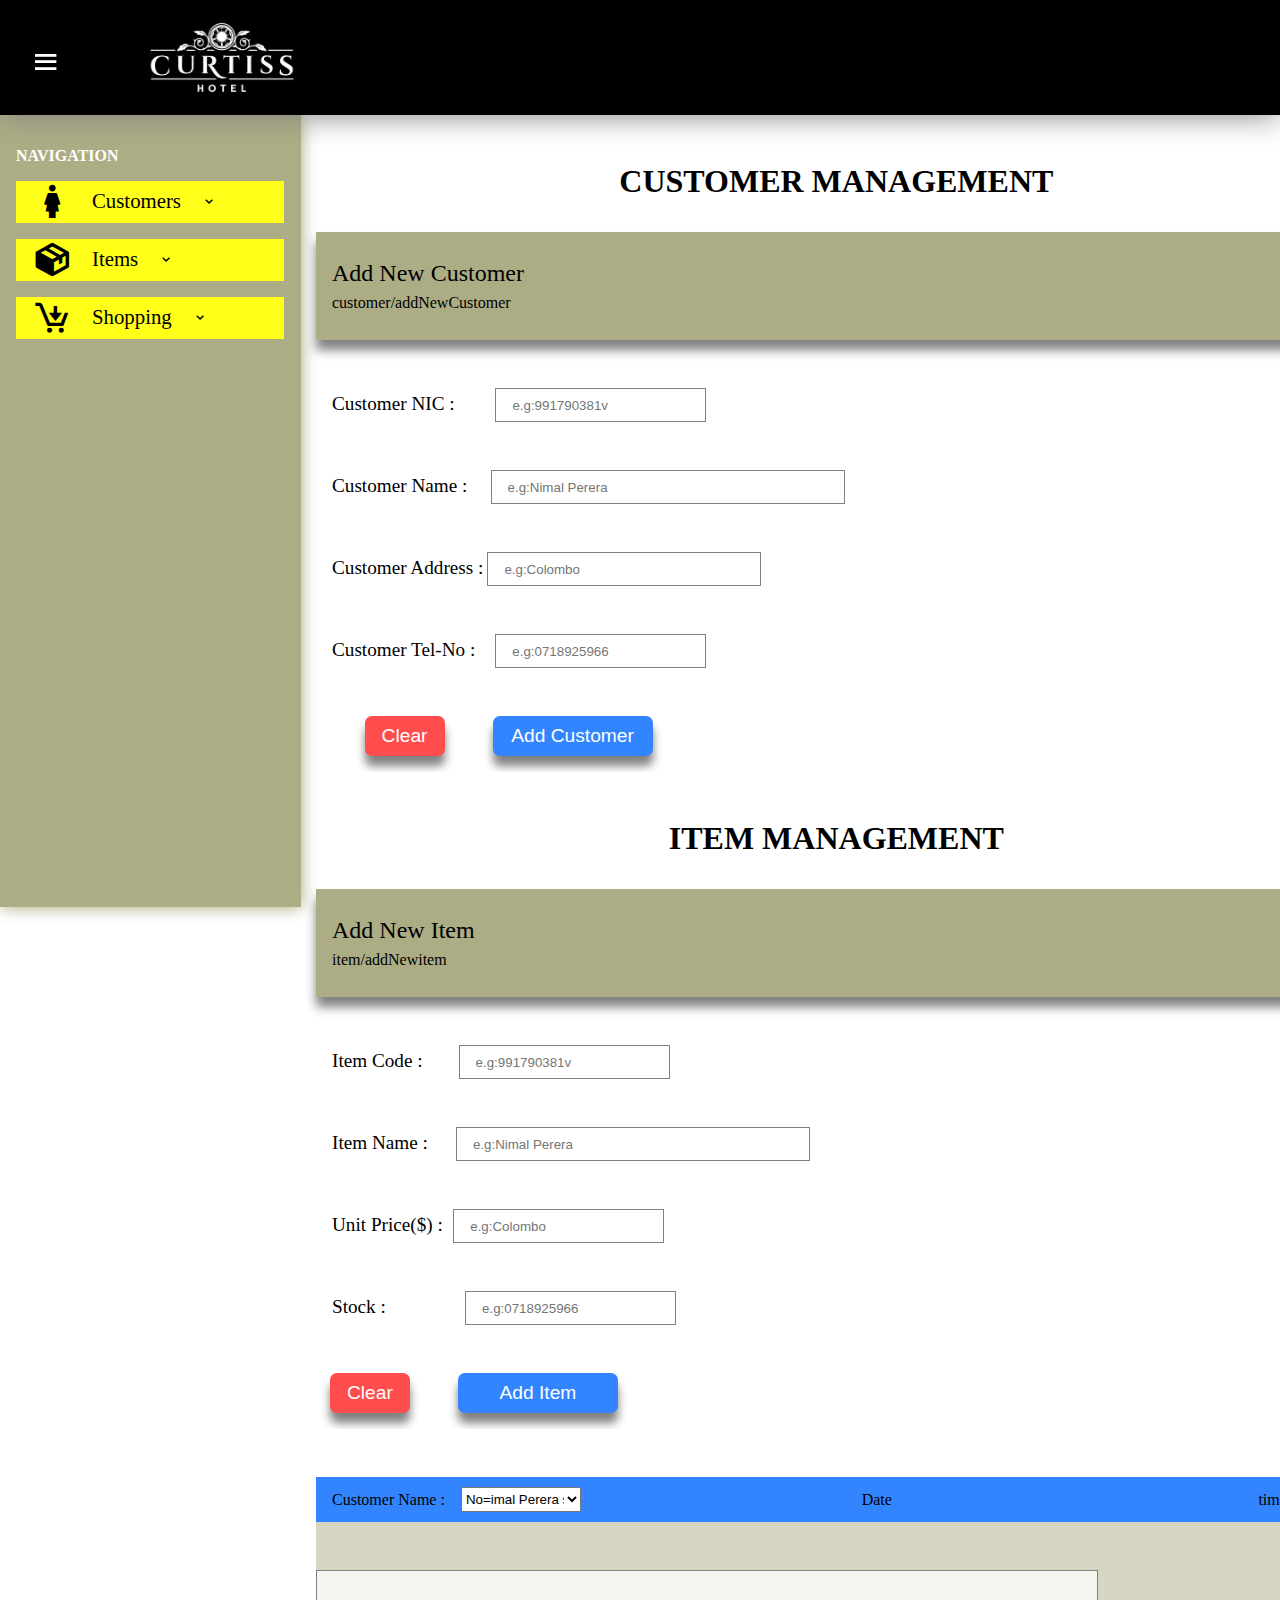
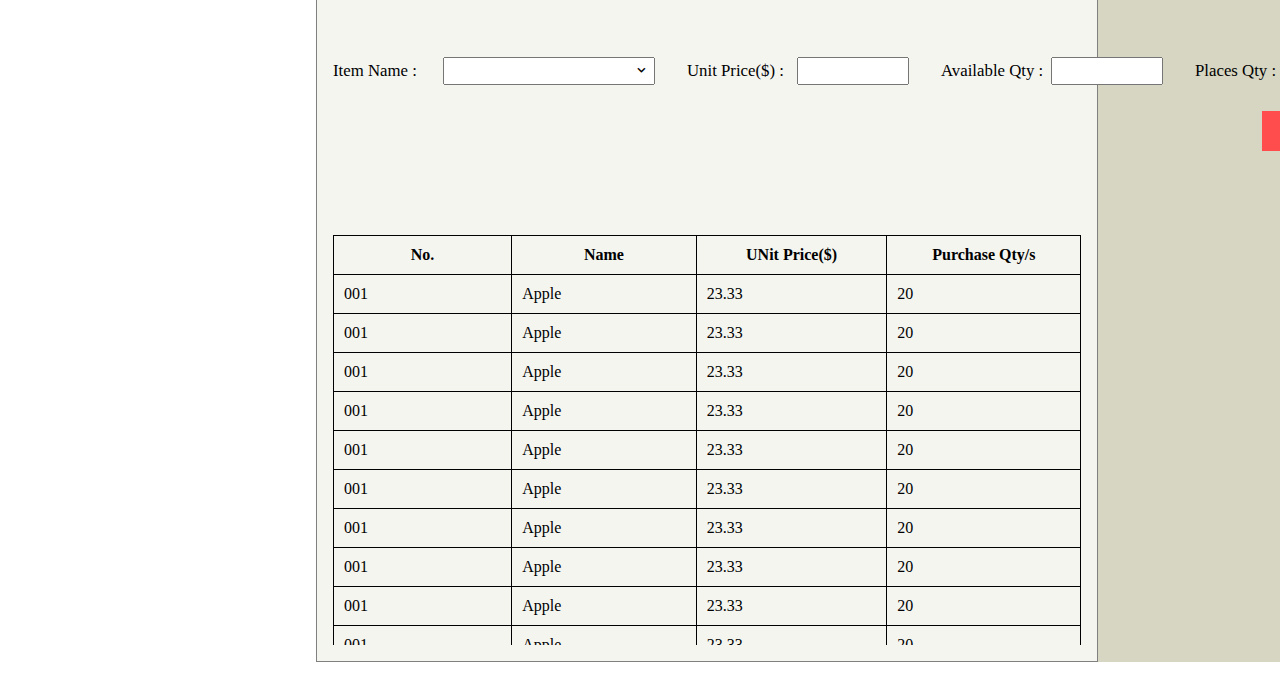
==== out/artifacts/POS_war_exploded/index.html @ 8fa8cfe1 "impl of item details load and selected fill text field" ====
<!DOCTYPE html>
<html lang="en">
<head>
    <meta charset="UTF-8">
    <meta http-equiv="X-UA-Compatible" content="IE=edge">
    <meta name="viewport" content="width=device-width, initial-scale=1.0">
    <title>Document</title>
    <link rel="stylesheet" href="./style.css">
    <link rel="stylesheet"
    href="https://cdn.jsdelivr.net/npm/boxicons@latest/css/boxicons.min.css">
</head>
<body>
    <!--HEADER START-->
    <header class="header">
        <div class="header__container">
            <div class="header_toggle">
                <i class='bx bx-menu' id="header-show"></i>
                <i class='bx bx-arrow-back' id="header-hide" ></i>
            </div>
            <img src="./assets/logo.png" alt="" class="header__img">

            <div class="header__search">
                <input class="header__input" placeholder="search" type="search">
                <i class='bx bx-search header__icon' ></i>
            </div>
         
        </div>
    </header>
    <!--HEADER END-->

    <!--NAV START-->
    <div class="nav" id="nav">
        <nav class="nav__container">
                <div class="nav__main-category">
                 <h3>Navigation</h3>
                 <div class="nav__sub-category">
                     <div class="nav__sub-category-cat">
                            <div class="nav_sub-category-cat-container">
                                <i class='bx bx-female nav__sb-icon'></i>
                                <span>Customers</span>
                                <i class='bx bx-chevron-down nav__sub-down-icon'id="nav_customer"></i>
                                <ul id="navCustomer">
                                    <li id="add-customer"><a>Add Customer</a></li>
                                    <li id="view-customer"><a>View/Action  Customers</a></li>
                                </ul>
                            </div>
                     </div>
                     <div class="nav__sub-category-cat">
                        <div class="nav_sub-category-cat-container">
                             <i class='bx bxs-package nav__sb-icon' ></i>
                             <span>Items</span>
                             <i class='bx bx-chevron-down nav__sub-down-icon' id="nav_item"></i>
                             <ul id="navItem">
                                <li id="add-item"><a>Add Item</a></li>
    
                                <li id="view-item"><a>View/Action Items</a></li>
                             </ul>
                        </div>
                     </div>
                     <div class="nav__sub-category-cat">
                        <div class="nav_sub-category-cat-container">
                            <i class='bx bx-cart-download nav__sb-icon' ></i>
                            <span>Shopping</span>
                            <i class='bx bx-chevron-down nav__sub-down-icon' id="nav_purchase"></i>
                            <ul id="navPurchase">
                                <li id="place-order"><a>Purchase Items</a></li>
                                <li ><a>View All Oreders</a></li>
                            </ul>
                        </div>
                     </div>
                 
                 </div>
                </div>
        </nav>
    </div>
    <!--NAV END-->

   
    
   <div class="home"></div>
   <!--CUSTOMER START-->
   <div class="customer">
       <div class="customer__container">
           <h2>Customer management</h2>
          
           <div class="customer__navigation-container">
               <h3 id="process-title">Add New Customer</h3>
               <span id="process-title-nav">customer/addNewCustomer</span>
           </div>
           <!--CUSTOMER ADD START-->
           <div class="cutomer__add">
              <form id="customerAddForm">
                  <div class="customer__add-form">
                    <label class="customer__add-form-label l1">Customer NIC :</label>
                    <input class="customer__add-form-input i1 " id="txtCustomerId" type="text" placeholder="e.g:991790381v" name="txtCustomerAddId">
                  </div>
                  <div class="customer__add-form">
                    <label class="customer__add-form-label l2">Customer Name :</label>
                    <input class="customer__add-form-input i2" id="txtCustomerName" type="text" placeholder="e.g:Nimal Perera" name="txtCustomerAddName">
                  </div>
                  <div class="customer__add-form">
                    <label  class="customer__add-form-label">Customer Address :</label>
                    <input class="customer__add-form-input i3"id="txtCustomerAddress" type="text" placeholder="e.g:Colombo" name="txtCustomerAddAddress">
                  </div>
                  <div class="customer__add-form">
                    <label  class="customer__add-form-label l4">Customer Tel-No :</label>
                    <input  class="customer__add-form-input"id="txtCustomerTel" type="text" placeholder="e.g:0718925966"name="txtCustomerAddTel">
                  </div>
                  <div class="customer__add-button">
                      <button type="reset">Clear</button>
                      <button type="button" id="addCustomerBtn">Add Customer</button>
                  </div>
              </form>
           </div>
           <!--CUSTOMER ADD END-->
           <!--CUSTOMER VIEW START-->
           <div class="customer_view">
               <table>
                   <thead>
                   <tr>
                       <th>No</th>
                       <th>NIC</th>
                       <th>Name</th>
                       <th>Address</th>
                       <th>Tel-No</th>
                       <th>Action</th>
                   </tr>
                   </thead>
                   <tbody id="customerTbl">

                   </tbody>
                                                                
               </table>
           </div>
           <!--CUSTOMER VIEW END-->
          
       </div>
   </div>
     <!--CUSTOMER UPDATE START-->
     <div class="customer__update-delete">
        <i class='bx bx-x' id="customer-update-delete-close"></i>
         <h3 id="customer-update-delete-title">Update Customer Details</h3>
        <form id="customerUpdateForm">
            <div class="customer__update-form">
              <label class="customer__update-form-label ">Customer NIC :</label>
              <input class="customer__update-form-input l1" id="txtCustomerUpdateId" type="text" placeholder="e.g:991790381v" name="txtCustomerId">
            </div>
            <div class="customer__update-form">
              <label class="customer__update-form-label ">Customer Name :</label>
              <input class="customer__update-form-input l2" id="txtCustomerUpdateName" type="text" placeholder="e.g:Nimal Perera"name="txtCustomerName">
            </div>
            <div class="customer__update-form">
              <label  class="customer__update-form-label">Customer Address :</label>
              <input class="customer__update-form-input "id="txtCustomerUpdateAddress" type="text" placeholder="e.g:Colombo"name="txtCustomerAddress">
            </div>
            <div class="customer__update-form">
              <label  class="customer__update-form-label l4">Customer Tel-No :</label>
              <input  class="customer__update-form-input l4"id="txtCustomerUpdateTel" type="text" placeholder="e.g:0718925966"name="txtCustomerTel">
            </div>
            <div class="customer__update-button">
                <button type="reset">Clear</button>
                <button type="button" id="customerUpdateConfirmBtn">Change</button>
            </div>
        </form>
    </div>
     <!--CUSTOMER UPDATE END-->
   <!--CUSTOMER END-->




    <!--ITEM START-->
    <div class="item">
        <div class="item__container">
            <h2>Item management</h2>

            <div class="item__navigation-container">
                <h3 id="process-title-item">Add New Item</h3>
                <span id="process-title-nav-item" >item/addNewitem</span>
            </div>
            <!--ITEM ADD START-->
            <div class="item__add">
                <form id="item-add">
                    <div class="item__add-form">
                        <label class="item__add-form-label l1-i">Item Code :</label>
                        <input class="item__add-form-input" id="txtItemId" type="text" placeholder="e.g:991790381v" name="txtItemAddId">
                    </div>
                    <div class="item__add-form">
                        <label class="item__add-form-label l2-i">Item Name :</label>
                        <input class="item__add-form-input i2" id="txtItemName" type="text" placeholder="e.g:Nimal Perera" name="txtItemAddName">
                    </div>
                    <div class="item__add-form">
                        <label  class="item__add-form-label l3-i">Unit Price($) :</label>
                        <input class="item__add-form-input "id="txtItemUnitPrice" type="text" placeholder="e.g:Colombo"name="txtItemAddUnitPrice">
                    </div>
                    <div class="item__add-form">
                        <label  class="item__add-form-label l4-i">Stock :</label>
                        <input  class="item__add-form-input "id="txtItemStock" type="text" placeholder="e.g:0718925966"name="txtItemAddStock">
                    </div>
                    <div class="item__add-button">
                        <button type="reset">Clear</button>
                        <button type="button" id="itemAddBtn">Add Item</button>
                    </div>
                </form>
            </div>
            <!--ITEM ADD END-->
            <!--ITEM VIEW START-->
            <div class="item_view">
                <table>
                    <thead>
                    <tr>
                        <th>No</th>
                        <th>Item Code</th>
                        <th>Item Name</th>
                        <th>Unit Price($)</th>
                        <th>Stock</th>
                        <th>Action</th>
                    </tr>
                    </thead>
                    <tbody id="itemTbl">

                    </tbody>

                </table>
            </div>
            <!--ITEM VIEW END-->
            </div>
    </div>
    <!--ITEM UPDATE START-->
    <div class="item__update-delete">
        <i class='bx bx-x' id="item-update-delete-close" ></i>
        <h3 id="item-update-delete-title">Update Item Details</h3>
        <form>
            <div class="item__update-form">
                <label class="item__update-form-label l1-i">Item Code :</label>
                <input class="item__update-form-input " id="txtItemUpdateId" type="text" placeholder="e.g:991790381v" name="txtItemUpdateId">
            </div>
            <div class="item__update-form">
                <label class="item__update-form-label l2-i ">Item Name :</label>
                <input class="item__update-form-input" id="txtItemUpdateName" type="text" placeholder="e.g:Nimal Perera" name="txtItemUpdateName">
            </div>
            <div class="item__update-form">
                <label  class="item__update-form-label ">Unit Price($) :</label>
                <input class="item__update-form-input "id="txtItemUpdateUnitPrice" type="text" placeholder="e.g:Colombo" name="txtItemUpdateUnitPrice">
            </div>
            <div class="item__update-form">
                <label  class="item__update-form-label l4-i">Stock :</label>
                <input  class="item__update-form-input "id="txtItemUpdateStock" type="text" placeholder="e.g:0718925966" name="txtItemUpdateStock">
            </div>
            <div class="item__update-button">
                <button type="reset">Clear</button>
                <button type="button" id="updateItemBtn">Change</button>
            </div>
        </form>
    </div>
    <!--ITEM UPDATE END-->
    <!--ITEM END-->

    <!--PLACE ORDER START-->
    <div class="place-order">
        <div class="place-order-container">
            <div class="place-order-main-menu">
                <div class="place-order-main-menu-customer">
                    <p>Customer Name :</p>
                    <select>
                        <option>No=imal Perera sfdsfdsfdsgsdg</option>
                        <option>2</option>
                        <option>3</option>
                    </select>
                </div>
                <div class="place-order-main-menu-date">
                    <p>Date</p>
                </div>
                <div class="place-order-main-menu-time">
                    <p>time</p>
                </div>
            </div>
            <div class="place-order-details-container">
                <div class="place-order-details-container-item">
                    <div class="place-order-items">
                        <lable>Item Name :</lable>
                        <div class="place-order-items-name">
                            <input type="text"id="placeItemName"/>
                            <i class='bx bx-chevron-down'id="placeOrderCustomer"></i>
                            <ul id="item-list">


                            </ul>
                        </div>

                    </div>
                    <div class="place-order-items">
                        <lable>Unit Price($) :</lable>
                        <input type="text" id="placeItemUnitPrice"/>
                    </div>
                    <div class="place-order-items">
                        <lable>Available Qty :</lable>
                        <input type="text"id="placeItemStock"/>
                    </div>
                    <div class="place-order-items">
                        <lable>Places Qty :</lable>
                        <input type="number" />
                    </div>
                    <div class="place-order-items-btn">
                        <button type="clear">Reset</button>
                        <button type="button">Add</button>
                    </div>

                </div>

                <div class="place-order-details-container-table">
                    <table>
                        <thead>
                        <tr>
                            <th>No.</th>
                            <th>Name</th>
                            <th>UNit Price($)</th>
                            <th>Purchase Qty/s</th>
                        </tr>
                        </thead>
                        <tbody>
                        <tr>
                            <td>001</td>
                            <td>Apple</td>
                            <td>23.33</td>
                            <td>20</td>
                        </tr>
                        <tr>
                            <td>001</td>
                            <td>Apple</td>
                            <td>23.33</td>
                            <td>20</td>
                        </tr>
                        <tr>
                            <td>001</td>
                            <td>Apple</td>
                            <td>23.33</td>
                            <td>20</td>
                        </tr>
                        <tr>
                            <td>001</td>
                            <td>Apple</td>
                            <td>23.33</td>
                            <td>20</td>
                        </tr>
                        <tr>
                            <td>001</td>
                            <td>Apple</td>
                            <td>23.33</td>
                            <td>20</td>
                        </tr>

                        <tr>
                            <td>001</td>
                            <td>Apple</td>
                            <td>23.33</td>
                            <td>20</td>
                        </tr>

                        <tr>
                            <td>001</td>
                            <td>Apple</td>
                            <td>23.33</td>
                            <td>20</td>
                        </tr>

                        <tr>
                            <td>001</td>
                            <td>Apple</td>
                            <td>23.33</td>
                            <td>20</td>
                        </tr>

                        <tr>
                            <td>001</td>
                            <td>Apple</td>
                            <td>23.33</td>
                            <td>20</td>
                        </tr>
                        <tr>
                            <td>001</td>
                            <td>Apple</td>
                            <td>23.33</td>
                            <td>20</td>
                        </tr>

                        <tr>
                            <td>001</td>
                            <td>Apple</td>
                            <td>23.33</td>
                            <td>20</td>
                        </tr> <tr>
                            <td>001</td>
                            <td>Apple</td>
                            <td>23.33</td>
                            <td>20</td>
                        </tr> <tr>
                            <td>001</td>
                            <td>Apple</td>
                            <td>23.33</td>
                            <td>20</td>
                        </tr> <tr>
                            <td>001</td>
                            <td>Apple</td>
                            <td>23.33</td>
                            <td>20</td>
                        </tr>
                        </tbody>
                    </table>
                </div>
            </div>
            <div class="place-order-details-menu">
                <h3 id="place-order-details-menu-title">Order Summary</h3>
                <div class="place-order-details-menu-summary">
                    <div class="place-order-details-menu-summary-item">
                        <h3>Invoice No :</h3>
                        <lable>001</lable>
                    </div>
                    <div class="place-order-details-menu-summary-item">
                        <h3>No of Items:</h3>
                        <lable>001</lable>
                    </div>
                    <div class="place-order-details-menu-summary-item">
                        <h3>Total Balance($):</h3>
                        <lable>0013.99</lable>
                    </div>
                    <div class="place-order-details-menu-summary-item">
                        <h3>Disscount(%):</h3>
                        <input type="text"/>
                    </div>
                    <div class="place-order-details-menu-summary-item">
                        <h3>Sub Total($):</h3>
                        <lable>0013.33</lable>
                    </div>
                    <div class="place-order-details-menu-summary-item">
                        <h3>Pay In($):</h3>
                        <input type="text"/>
                    </div>
                    <div class="place-order-details-menu-summary-item">
                        <h3>Pay Balance($):</h3>
                        <lable>0013.33</lable>
                    </div>
                    <div class="place-order-btn">
                        <button type="button" id="place-order-btn-cancel">Cancel</button>
                        <button type="button"id="place-order-btn-ok">Place Order</button>
                    </div>
                </div>
            </div>
        </div>
    </div>
    <!--PLACE ORDER END-->
   <script src="https://code.jquery.com/jquery-3.6.0.js" integrity="sha256-H+K7U5CnXl1h5ywQfKtSj8PCmoN9aaq30gDh27Xc0jk=" crossorigin="anonymous"></script>
   <script src="./script/script.js"></script>
    <script src="script/customerAJAX.js"></script>
    <script src="script/itemAJAX.js"></script>
    <script src="./model/customer.js"></script>
    <script src="./model/item.js"></script>
    <script src="./script/customerFunction.js"></script>
    <script src="./script/itemFunction.js"></script>
    <script src="script/orderFunction.js"></script>
    <script src="script/placeAJAX.js"></script>
</body>
</html>
---- out/artifacts/POS_war_exploded/style.css ----
* {
  padding: 0;
  margin: 0;
}

:root {
  --color-primary:#FFFFFF;
  --color-secondry:#000000;
  --color-grey-1:#808080 ;
  --color-grey-2: #d6d6c2;
  --color-grey-3:#f5f5f0;
  --color-grey-4:#adad85;
  --color-grey-5:#d3d3d3;
  --color-yellow:#ffff1a;
  --color-blue: #3385ff;
  --color-red: #ff4d4d;
/*  --color-blue-1:#3385ff;*/
}

.header {
  background-color: var(--color-secondry);
  position: fixed;
  left: 0;
  top: 0;
  width: 100%;
  height: auto;
  -webkit-box-shadow: 0px 0px 30px var(--color-grey-1);
  box-shadow: 0px 0px 30px var(--color-grey-1);
  z-index: 100;
}

.header .header__container {
  width: 100%;
  height: inherit;
  margin: 1rem 1.5rem;
  display: -webkit-box;
  display: -ms-flexbox;
  display: flex;
}

.header .header__container .header_toggle {
  position: relative;
  height: 30px;
  width: 30px;
  padding: .40rem .40rem;
  font-size: 2rem;
  color: var(--color-primary);
  -webkit-box-pack: center;
  -ms-flex-pack: center;
  justify-content: center;
  -webkit-box-align: center;
  -ms-flex-align: center;
  align-items: center;
  cursor: pointer;
  margin-top: 1.5rem;
  margin-right: 5rem;
}

.header .header__container .header_toggle #header-hide {
  position: absolute;
  top: 6px;
  display: none;
}

.header .header__container .header__img {
  position: relative;
  width: 150px;
  height: auto;
  cursor: pointer;
}

.header .header__container .header__search {
  position: relative;
  display: -webkit-box;
  display: -ms-flexbox;
  display: flex;
  top: 23px;
  left: 80rem;
  width: 200px;
  height: 41px;
  -webkit-box-pack: center;
  -ms-flex-pack: center;
  justify-content: center;
  -webkit-box-align: center;
  -ms-flex-align: center;
  align-items: center;
  padding: 0 1rem;
  border-radius: 30px;
  background-color: var(--color-grey-3);
  font-size: 1.2rem;
  color: var(--color-secondry);
}

.header .header__container .header__search input {
  position: relative;
  height: 30px;
  width: 100%;
  outline: none;
  border: none;
  background-color: var(--color-grey-3);
  margin: 0 .5rem;
  font-weight: 600;
  font-size: 1rem;
}

.header .header__container .header__search i {
  cursor: pointer;
}

.nav {
  position: absolute;
  top: 115px;
  left: 0;
  width: 300px;
  height: 88vh;
  background-color: var(--color-grey-4);
  -webkit-box-shadow: 1px 1px 15px var(--color-grey-4);
  box-shadow: 1px 1px 15px var(--color-grey-4);
  border-right: 1px solid var(--color-grey-4);
}

.nav .nav__container {
  margin: 2rem 1rem;
  position: relative;
}

.nav .nav__container .nav__main-category {
  position: relative;
  display: -webkit-box;
  display: -ms-flexbox;
  display: flex;
  -webkit-box-orient: vertical;
  -webkit-box-direction: normal;
  -ms-flex-direction: column;
  flex-direction: column;
  width: 100%;
}

.nav .nav__container .nav__main-category h3 {
  font-size: 1rem;
  text-transform: uppercase;
  color: var(--color-primary);
}

.nav .nav__container .nav__main-category .nav__sub-category {
  width: 100%;
  position: relative;
  margin-top: 1rem;
}

.nav .nav__container .nav__main-category .nav__sub-category .nav__sub-category-cat {
  position: relative;
  margin-bottom: 1rem;
  background-color: var(--color-yellow);
  display: -webkit-box;
  display: -ms-flexbox;
  display: flex;
  cursor: pointer;
  -webkit-transform: scale(1);
  transform: scale(1);
}

.nav .nav__container .nav__main-category .nav__sub-category .nav__sub-category-cat:hover {
  -webkit-transform: scale(1.05);
  transform: scale(1.05);
}

.nav .nav__container .nav__main-category .nav__sub-category .nav__sub-category-cat .nav_sub-category-cat-container {
  width: 100%;
  position: relative;
}

.nav .nav__container .nav__main-category .nav__sub-category .nav__sub-category-cat .nav_sub-category-cat-container .nav__sb-icon {
  color: var(--color-secondry);
  font-size: 2.5rem;
  margin-right: 1rem;
  margin-left: 1rem;
  top: 1px;
  position: relative;
}

.nav .nav__container .nav__main-category .nav__sub-category .nav__sub-category-cat .nav_sub-category-cat-container span {
  font-size: 1.3rem;
  font-weight: 300;
  margin-right: 1rem;
  top: -10px;
  position: relative;
}

.nav .nav__container .nav__main-category .nav__sub-category .nav__sub-category-cat .nav_sub-category-cat-container .nav__sub-down-icon {
  top: -10px;
  position: relative;
  -webkit-transform: scale(1);
  transform: scale(1);
}

.nav .nav__container .nav__main-category .nav__sub-category .nav__sub-category-cat .nav_sub-category-cat-container .nav__sub-down-icon:hover {
  -webkit-transform: scale(2);
  transform: scale(2);
}

.nav .nav__container .nav__main-category .nav__sub-category .nav__sub-category-cat .nav_sub-category-cat-container ul {
  position: relative;
  padding-top: 1rem;
  padding-left: 5rem;
  display: none;
  background-color: var(--color-grey-3);
}

.nav .nav__container .nav__main-category .nav__sub-category .nav__sub-category-cat .nav_sub-category-cat-container ul li {
  padding: .5rem 0;
  list-style: none;
}

.nav .nav__container .nav__main-category .nav__sub-category .nav__sub-category-cat .nav_sub-category-cat-container ul li a {
  font-size: 1rem;
  cursor: pointer;
}

.customer,.item {
  position: relative;
  top: 115px;
  left: 300px;
  width: 83.8vw;
  display: -webkit-box;
  display: -ms-flexbox;
  display: flex;
  height: auto;
  overflow: hidden;

}

.customer .customer__container, .customer .item__container, .item .customer__container, .item .item__container {
  position: relative;
  width: inherit;
  margin: 1rem 1rem;
  margin-top: 3rem;
  display: -webkit-box;
  display: -ms-flexbox;
  display: flex;
  -webkit-box-orient: vertical;
  -webkit-box-direction: normal;
  -ms-flex-direction: column;
  flex-direction: column;
  -webkit-box-align: center;
  -ms-flex-align: center;

  align-items: center;

}

.customer .customer__container h2 , .customer .item__container h2, .item .customer__container h2, .item .item__container h2 {
  font-size: 2rem;
  font-weight: 600;
  text-transform: uppercase;
  margin-bottom: 2rem;
}

.customer .customer__container .customer__navigation-container, .customer .customer__container .item__navigation-container, .customer .item__container .customer__navigation-container, .customer .item__container .item__navigation-container, .item .customer__container .customer__navigation-container, .item .customer__container .item__navigation-container, .item .item__container .customer__navigation-container, .item .item__container .item__navigation-container {
  position: relative;
  background-color: var(--color-grey-4);
  width: 100%;
  height: 12vh;
  display: -webkit-box;
  display: -ms-flexbox;
  display: flex;
  -webkit-box-pack: center;
  -ms-flex-pack: center;
  justify-content: center;
  -webkit-box-orient: vertical;
  -webkit-box-direction: normal;
  -ms-flex-direction: column;
  flex-direction: column;
  -webkit-box-shadow: 0px 10px 10px var(--color-grey-1);
  box-shadow: 0px 10px 10px var(--color-grey-1);
  overflow-x: hidden;
}

.customer .customer__container .customer__navigation-container h3, .customer .customer__container .item__navigation-container h3, .customer .item__container .customer__navigation-container h3, .customer .item__container .item__navigation-container h3, .item .customer__container .customer__navigation-container h3, .item .customer__container .item__navigation-container h3, .item .item__container .customer__navigation-container h3, .item .item__container .item__navigation-container h3 {
  margin-left: 1rem;
  margin-bottom: .4rem;
  font-size: 1.5rem;
  font-weight: 500;
}

.customer .customer__container .customer__navigation-container span, .item .item__container .item__navigation-container span {
  margin-left: 1rem;
}

.customer .customer__container .cutomer__add, .customer .customer__container .item__add, .customer .item__container .cutomer__add, .customer .item__container .item__add, .item .customer__container .cutomer__add, .item .customer__container .item__add, .item .item__container .cutomer__add, .item .item__container .item__add  {
  position: relative;
  width: 100%;
  display: -webkit-box;
  display: -ms-flexbox;
  display: flex;
  margin-top: 2rem;
}

.customer .customer__container .cutomer__add form , .customer .customer__container .item__add form, .customer .item__container .cutomer__add form, .customer .item__container .item__add form, .item .customer__container .cutomer__add form, .item .customer__container .item__add form, .item .item__container .cutomer__add form, .item .item__container .item__add form {
  position: relative;
}

.customer .customer__container .cutomer__add form .customer__add-form, .customer .customer__container .cutomer__add form .item__add-form, .customer .customer__container .item__add form .customer__add-form, .customer .customer__container .item__add form .item__add-form, .customer .item__container .cutomer__add form .customer__add-form, .customer .item__container .cutomer__add form .item__add-form, .customer .item__container .item__add form .customer__add-form, .customer .item__container .item__add form .item__add-form, .item .customer__container .cutomer__add form .customer__add-form, .item .customer__container .cutomer__add form .item__add-form, .item .customer__container .item__add form .customer__add-form, .item .customer__container .item__add form .item__add-form, .item .item__container .cutomer__add form .customer__add-form, .item .item__container .cutomer__add form .item__add-form, .item .item__container .item__add form .customer__add-form, .item .item__container .item__add form .item__add-form {
  position: relative;
  margin: 1rem 1rem;
  margin-bottom: 3rem;
}

.customer .customer__container .cutomer__add form .customer__add-form .customer__add-form-label, .customer .customer__container .cutomer__add form .customer__add-form .item__add-form-label, .customer .customer__container .cutomer__add form .item__add-form .customer__add-form-label, .customer .customer__container .cutomer__add form .item__add-form .item__add-form-label, .customer .customer__container .item__add form .customer__add-form .customer__add-form-label, .customer .customer__container .item__add form .customer__add-form .item__add-form-label, .customer .customer__container .item__add form .item__add-form .customer__add-form-label, .customer .customer__container .item__add form .item__add-form .item__add-form-label, .customer .item__container .cutomer__add form .customer__add-form .customer__add-form-label, .customer .item__container .cutomer__add form .customer__add-form .item__add-form-label, .customer .item__container .cutomer__add form .item__add-form .customer__add-form-label, .customer .item__container .cutomer__add form .item__add-form .item__add-form-label, .customer .item__container .item__add form .customer__add-form .customer__add-form-label, .customer .item__container .item__add form .customer__add-form .item__add-form-label, .customer .item__container .item__add form .item__add-form .customer__add-form-label, .customer .item__container .item__add form .item__add-form .item__add-form-label, .item .customer__container .cutomer__add form .customer__add-form .customer__add-form-label, .item .customer__container .cutomer__add form .customer__add-form .item__add-form-label, .item .customer__container .cutomer__add form .item__add-form .customer__add-form-label, .item .customer__container .cutomer__add form .item__add-form .item__add-form-label, .item .customer__container .item__add form .customer__add-form .customer__add-form-label, .item .customer__container .item__add form .customer__add-form .item__add-form-label, .item .customer__container .item__add form .item__add-form .customer__add-form-label, .item .customer__container .item__add form .item__add-form .item__add-form-label, .item .item__container .cutomer__add form .customer__add-form .customer__add-form-label, .item .item__container .cutomer__add form .customer__add-form .item__add-form-label, .item .item__container .cutomer__add form .item__add-form .customer__add-form-label, .item .item__container .cutomer__add form .item__add-form .item__add-form-label, .item .item__container .item__add form .customer__add-form .customer__add-form-label, .item .item__container .item__add form .customer__add-form .item__add-form-label, .item .item__container .item__add form .item__add-form .customer__add-form-label, .item .item__container .item__add form .item__add-form .item__add-form-label {
  font-size: 1.2rem;
}

.customer .customer__container .cutomer__add form .customer__add-form .customer__add-form-input, .customer .customer__container .cutomer__add form .customer__add-form .item__add-form-input, .customer .customer__container .cutomer__add form .item__add-form .customer__add-form-input, .customer .customer__container .cutomer__add form .item__add-form .item__add-form-input, .customer .customer__container .item__add form .customer__add-form .customer__add-form-input, .customer .customer__container .item__add form .customer__add-form .item__add-form-input, .customer .customer__container .item__add form .item__add-form .customer__add-form-input, .customer .customer__container .item__add form .item__add-form .item__add-form-input, .customer .item__container .cutomer__add form .customer__add-form .customer__add-form-input, .customer .item__container .cutomer__add form .customer__add-form .item__add-form-input, .customer .item__container .cutomer__add form .item__add-form .customer__add-form-input, .customer .item__container .cutomer__add form .item__add-form .item__add-form-input, .customer .item__container .item__add form .customer__add-form .customer__add-form-input, .customer .item__container .item__add form .customer__add-form .item__add-form-input, .customer .item__container .item__add form .item__add-form .customer__add-form-input, .customer .item__container .item__add form .item__add-form .item__add-form-input, .item .customer__container .cutomer__add form .customer__add-form .customer__add-form-input, .item .customer__container .cutomer__add form .customer__add-form .item__add-form-input, .item .customer__container .cutomer__add form .item__add-form .customer__add-form-input, .item .customer__container .cutomer__add form .item__add-form .item__add-form-input, .item .customer__container .item__add form .customer__add-form .customer__add-form-input, .item .customer__container .item__add form .customer__add-form .item__add-form-input, .item .customer__container .item__add form .item__add-form .customer__add-form-input, .item .customer__container .item__add form .item__add-form .item__add-form-input, .item .item__container .cutomer__add form .customer__add-form .customer__add-form-input, .item .item__container .cutomer__add form .customer__add-form .item__add-form-input, .item .item__container .cutomer__add form .item__add-form .customer__add-form-input, .item .item__container .cutomer__add form .item__add-form .item__add-form-input, .item .item__container .item__add form .customer__add-form .customer__add-form-input, .item .item__container .item__add form .customer__add-form .item__add-form-input, .item .item__container .item__add form .item__add-form .customer__add-form-input, .item .item__container .item__add form .item__add-form .item__add-form-input {
  outline: none;
  border: 1.5px solid var(--color-grey-1);
  padding-left: 1rem;
  padding-right: 1rem;
  height: 2rem;
}

.customer .customer__container .cutomer__add form .customer__add-form .l1, .customer .customer__container .cutomer__add form .item__add-form .l1, .customer .customer__container .item__add form .customer__add-form .l1, .customer .customer__container .item__add form .item__add-form .l1, .customer .item__container .cutomer__add form .customer__add-form .l1, .customer .item__container .cutomer__add form .item__add-form .l1, .customer .item__container .item__add form .customer__add-form .l1, .customer .item__container .item__add form .item__add-form .l1, .item .customer__container .cutomer__add form .customer__add-form .l1, .item .customer__container .cutomer__add form .item__add-form .l1, .item .customer__container .item__add form .customer__add-form .l1, .item .customer__container .item__add form .item__add-form .l1, .item .item__container .cutomer__add form .customer__add-form .l1, .item .item__container .cutomer__add form .item__add-form .l1, .item .item__container .item__add form .customer__add-form .l1, .item .item__container .item__add form .item__add-form .l1 {
  margin-right: 2.3rem;
}

.customer .customer__container .cutomer__add form .customer__add-form .l2, .item .item__container .cutomer__add form .item__add-form .l2, .item .item__container .item__add form .customer__add-form .l2, .item .item__container .item__add form .item__add-form .l2  {
  margin-right: 1.2rem;
}

.customer .customer__container .cutomer__add form .customer__add-form .l4, .customer .customer__container .cutomer__add form .item__add-form .l4, .customer .customer__container .item__add form .customer__add-form .l4, .customer .customer__container .item__add form .item__add-form .l4, .customer .item__container .cutomer__add form .customer__add-form .l4, .customer .item__container .cutomer__add form .item__add-form .l4, .customer .item__container .item__add form .customer__add-form .l4, .customer .item__container .item__add form .item__add-form .l4, .item .customer__container .cutomer__add form .customer__add-form .l4, .item .customer__container .cutomer__add form .item__add-form .l4, .item .customer__container .item__add form .customer__add-form .l4, .item .customer__container .item__add form .item__add-form .l4, .item .item__container .cutomer__add form .customer__add-form .l4, .item .item__container .cutomer__add form .item__add-form .l4, .item .item__container .item__add form .customer__add-form .l4, .item .item__container .item__add form .item__add-form .l4 {
  margin-right: 1rem;
}

.customer .customer__container .cutomer__add form .customer__add-form .i2, .customer .customer__container .cutomer__add form .item__add-form .i2, .customer .customer__container .item__add form .customer__add-form .i2, .customer .customer__container .item__add form .item__add-form .i2, .customer .item__container .cutomer__add form .customer__add-form .i2, .customer .item__container .cutomer__add form .item__add-form .i2, .customer .item__container .item__add form .customer__add-form .i2, .customer .item__container .item__add form .item__add-form .i2, .item .customer__container .cutomer__add form .customer__add-form .i2, .item .customer__container .cutomer__add form .item__add-form .i2, .item .customer__container .item__add form .customer__add-form .i2, .item .customer__container .item__add form .item__add-form .i2, .item .item__container .cutomer__add form .customer__add-form .i2, .item .item__container .cutomer__add form .item__add-form .i2, .item .item__container .item__add form .customer__add-form .i2, .item .item__container .item__add form .item__add-form .i2  {
  width: 20rem;
}

.customer .customer__container .cutomer__add form .customer__add-form .i3, .customer .customer__container .cutomer__add form .item__add-form .i3, .customer .customer__container .item__add form .customer__add-form .i3, .customer .customer__container .item__add form .item__add-form .i3, .customer .item__container .cutomer__add form .customer__add-form .i3, .customer .item__container .cutomer__add form .item__add-form .i3, .customer .item__container .item__add form .customer__add-form .i3, .customer .item__container .item__add form .item__add-form .i3, .item .customer__container .cutomer__add form .customer__add-form .i3, .item .customer__container .cutomer__add form .item__add-form .i3, .item .customer__container .item__add form .customer__add-form .i3, .item .customer__container .item__add form .item__add-form .i3, .item .item__container .cutomer__add form .customer__add-form .i3, .item .item__container .cutomer__add form .item__add-form .i3, .item .item__container .item__add form .customer__add-form .i3, .item .item__container .item__add form .item__add-form .i3  {
  width: 15rem;
}
.customer .customer__container .cutomer__add form .customer__add-form .l1-i, .customer .customer__container .cutomer__add form .item__add-form .l1-i, .customer .customer__container .item__add form .customer__add-form .l1-i, .customer .customer__container .item__add form .item__add-form .l1-i, .customer .item__container .cutomer__add form .customer__add-form .l1-i, .customer .item__container .cutomer__add form .item__add-form .l1-i, .customer .item__container .item__add form .customer__add-form .l1-i, .customer .item__container .item__add form .item__add-form .l1-i, .item .customer__container .cutomer__add form .customer__add-form .l1-i, .item .customer__container .cutomer__add form .item__add-form .l1-i, .item .customer__container .item__add form .customer__add-form .l1-i, .item .customer__container .item__add form .item__add-form .l1-i, .item .item__container .cutomer__add form .customer__add-form .l1-i, .item .item__container .cutomer__add form .item__add-form .l1-i, .item .item__container .item__add form .customer__add-form .l1-i, .item .item__container .item__add form .item__add-form .l1-i {
  margin-right: 2rem;
}

.customer .customer__container .cutomer__add form .customer__add-form .l2-i, .customer .customer__container .cutomer__add form .item__add-form .l2-i, .customer .customer__container .item__add form .customer__add-form .l2-i, .customer .customer__container .item__add form .item__add-form .l2-i, .customer .item__container .cutomer__add form .customer__add-form .l2-i, .customer .item__container .cutomer__add form .item__add-form .l2-i, .customer .item__container .item__add form .customer__add-form .l2-i, .customer .item__container .item__add form .item__add-form .l2-i, .item .customer__container .cutomer__add form .customer__add-form .l2-i, .item .customer__container .cutomer__add form .item__add-form .l2-i, .item .customer__container .item__add form .customer__add-form .l2-i, .item .customer__container .item__add form .item__add-form .l2-i, .item .item__container .cutomer__add form .customer__add-form .l2-i, .item .item__container .cutomer__add form .item__add-form .l2-i, .item .item__container .item__add form .customer__add-form .l2-i, .item .item__container .item__add form .item__add-form .l2-i {
  margin-right: 1.5rem;
}

.customer .customer__container .cutomer__add form .customer__add-form .l3-i, .customer .customer__container .cutomer__add form .item__add-form .l3-i, .customer .customer__container .item__add form .customer__add-form .l3-i, .customer .customer__container .item__add form .item__add-form .l3-i, .customer .item__container .cutomer__add form .customer__add-form .l3-i, .customer .item__container .cutomer__add form .item__add-form .l3-i, .customer .item__container .item__add form .customer__add-form .l3-i, .customer .item__container .item__add form .item__add-form .l3-i, .item .customer__container .cutomer__add form .customer__add-form .l3-i, .item .customer__container .cutomer__add form .item__add-form .l3-i, .item .customer__container .item__add form .customer__add-form .l3-i, .item .customer__container .item__add form .item__add-form .l3-i, .item .item__container .cutomer__add form .customer__add-form .l3-i, .item .item__container .cutomer__add form .item__add-form .l3-i, .item .item__container .item__add form .customer__add-form .l3-i, .item .item__container .item__add form .item__add-form .l3-i {
  margin-right: .4rem;
}

.customer .customer__container .cutomer__add form .customer__add-form .l4-i, .customer .customer__container .cutomer__add form .item__add-form .l4-i, .customer .customer__container .item__add form .customer__add-form .l4-i, .customer .customer__container .item__add form .item__add-form .l4-i, .customer .item__container .cutomer__add form .customer__add-form .l4-i, .customer .item__container .cutomer__add form .item__add-form .l4-i, .customer .item__container .item__add form .customer__add-form .l4-i, .customer .item__container .item__add form .item__add-form .l4-i, .item .customer__container .cutomer__add form .customer__add-form .l4-i, .item .customer__container .cutomer__add form .item__add-form .l4-i, .item .customer__container .item__add form .customer__add-form .l4-i, .item .customer__container .item__add form .item__add-form .l4-i, .item .item__container .cutomer__add form .customer__add-form .l4-i, .item .item__container .cutomer__add form .item__add-form .l4-i, .item .item__container .item__add form .customer__add-form .l4-i, .item .item__container .item__add form .item__add-form .l4-i {
  margin-right: 4.7rem;
}
.customer .customer__container .cutomer__add form .customer__add-button, .customer .customer__container .cutomer__add form .item__add-button, .customer .customer__container .item__add form .customer__add-button, .customer .customer__container .item__add form .item__add-button, .customer .item__container .cutomer__add form .customer__add-button, .customer .item__container .cutomer__add form .item__add-button, .customer .item__container .item__add form .customer__add-button, .customer .item__container .item__add form .item__add-button, .item .customer__container .cutomer__add form .customer__add-button, .item .customer__container .cutomer__add form .item__add-button, .item .customer__container .item__add form .customer__add-button, .item .customer__container .item__add form .item__add-button, .item .item__container .cutomer__add form .customer__add-button, .item .item__container .cutomer__add form .item__add-button, .item .item__container .item__add form .customer__add-button, .item .item__container .item__add form .item__add-button {
  position: relative;
  left: -13rem;
  display: -webkit-box;
  display: -ms-flexbox;
  display: flex;
  -webkit-box-pack: end;
  -ms-flex-pack: end;
  justify-content: end;
}

.customer .customer__container .cutomer__add form .customer__add-button button, .customer .customer__container .cutomer__add form .item__add-button button, .customer .customer__container .item__add form .customer__add-button button, .customer .customer__container .item__add form .item__add-button button, .customer .item__container .cutomer__add form .customer__add-button button, .customer .item__container .cutomer__add form .item__add-button button, .customer .item__container .item__add form .customer__add-button button, .customer .item__container .item__add form .item__add-button button, .item .customer__container .cutomer__add form .customer__add-button button, .item .customer__container .cutomer__add form .item__add-button button, .item .customer__container .item__add form .customer__add-button button, .item .customer__container .item__add form .item__add-button button, .item .item__container .cutomer__add form .customer__add-button button, .item .item__container .cutomer__add form .item__add-button button, .item .item__container .item__add form .customer__add-button button, .item .item__container .item__add form .item__add-button button {
  font-size: 1.2rem;
  padding: .5rem .5rem;
  border: none;
  outline: none;
  border-radius: 7px;
  -webkit-box-shadow: 0px 10px 10px var(--color-grey-1);
  box-shadow: 0px 10px 10px var(--color-grey-1);
  cursor: pointer;
  height: 2.5rem;

}

.customer .customer__container .cutomer__add form .customer__add-button button[type="reset"], .customer .customer__container .cutomer__add form .item__add-button button[type="reset"], .customer .customer__container .item__add form .customer__add-button button[type="reset"], .customer .customer__container .item__add form .item__add-button button[type="reset"], .customer .item__container .cutomer__add form .customer__add-button button[type="reset"], .customer .item__container .cutomer__add form .item__add-button button[type="reset"], .customer .item__container .item__add form .customer__add-button button[type="reset"], .customer .item__container .item__add form .item__add-button button[type="reset"], .item .customer__container .cutomer__add form .customer__add-button button[type="reset"], .item .customer__container .cutomer__add form .item__add-button button[type="reset"], .item .customer__container .item__add form .customer__add-button button[type="reset"], .item .customer__container .item__add form .item__add-button button[type="reset"], .item .item__container .cutomer__add form .customer__add-button button[type="reset"], .item .item__container .cutomer__add form .item__add-button button[type="reset"], .item .item__container .item__add form .customer__add-button button[type="reset"], .item .item__container .item__add form .item__add-button button[type="reset"] {
  margin-right: 3rem;
  background-color: var(--color-red);
  color: var(--color-primary);
  width: 5rem;
}

.customer .customer__container .cutomer__add form .customer__add-button button[type="button"], .customer .customer__container .cutomer__add form .item__add-button button[type="button"], .customer .customer__container .item__add form .customer__add-button button[type="button"], .customer .customer__container .item__add form .item__add-button button[type="button"], .customer .item__container .cutomer__add form .customer__add-button button[type="button"], .customer .item__container .cutomer__add form .item__add-button button[type="button"], .customer .item__container .item__add form .customer__add-button button[type="button"], .customer .item__container .item__add form .item__add-button button[type="button"], .item .customer__container .cutomer__add form .customer__add-button button[type="button"], .item .customer__container .cutomer__add form .item__add-button button[type="button"], .item .customer__container .item__add form .customer__add-button button[type="button"], .item .customer__container .item__add form .item__add-button button[type="button"], .item .item__container .cutomer__add form .customer__add-button button[type="button"], .item .item__container .cutomer__add form .item__add-button button[type="button"], .item .item__container .item__add form .customer__add-button button[type="button"], .item .item__container .item__add form .item__add-button button[type="button"]  {
  width: 10rem;
  background-color: var(--color-blue);
  color: var(--color-primary);
}
/*.customer .customer__container .cutomer__add form .item__add-button, .customer .customer__container .item__add form .item__add-button, .customer .item__container .cutomer__add form .item__add-button, .customer .item__container .item__add form .item__add-button, .item .customer__container .cutomer__add form .item__add-button, .item .customer__container .item__add form .item__add-button, .item .item__container .cutomer__add form .item__add-button, .item .item__container .item__add form .item__add-button {
  left: 10rem;
}*/

.customer .customer__container .customer_view, .customer .customer__container .item_view, .customer .item__container .customer_view, .customer .item__container .item_view, .item .customer__container .customer_view, .item .customer__container .item_view, .item .item__container .customer_view, .item .item__container .item_view {
  position: relative;
  width: 100%;
  display: -webkit-box;
  display: -ms-flexbox;
  display: flex;
  display: none;
  margin-top: 2rem;
}

.customer .customer__container .customer_view table, .customer .customer__container .item_view table, .customer .item__container .customer_view table, .customer .item__container .item_view table, .item .customer__container .customer_view table, .item .customer__container .item_view table, .item .item__container .customer_view table, .item .item__container .item_view table {
  position: relative;
  width: 100%;
  border: 1px solid var(--color-secondry);
  border-collapse: collapse;
}

.customer .customer__container .customer_view table thead th, .customer .customer__container .item_view table thead th, .customer .item__container .customer_view table thead th, .customer .item__container .item_view table thead th, .item .customer__container .customer_view table thead th, .item .customer__container .item_view table thead th, .item .item__container .customer_view table thead th, .item .item__container .item_view table thead th {
  border: 1px solid var(--color-secondry);
  border-collapse: collapse;
  padding: 10px 10px;
  width: 250px;
}

.customer .customer__container .customer_view table tbody td, .customer .customer__container .item_view table tbody td, .customer .item__container .customer_view table tbody td, .customer .item__container .item_view table tbody td, .item .customer__container .customer_view table tbody td, .item .customer__container .item_view table tbody td, .item .item__container .customer_view table tbody td, .item .item__container .item_view table tbody td {
  border: 1px solid var(--color-secondry);
  border-collapse: collapse;
  padding: 10px 10px;
  width: 250px;
}

.customer .customer__container .customer_view table tr , .customer .customer__container .item_view table tr, .customer .item__container .customer_view table tr, .customer .item__container .item_view table tr, .item .customer__container .customer_view table tr, .item .customer__container .item_view table tr, .item .item__container .customer_view table tr, .item .item__container .item_view table tr{
  cursor: pointer;
}

.customer__update-delete, .item__update-delete{
  position: absolute;
  display: -webkit-box;
  display: -ms-flexbox;
  display: flex;
  -webkit-box-orient: vertical;
  -webkit-box-direction: normal;
  -ms-flex-direction: column;
  flex-direction: column;
  width: 467.383px;
  height: 464.2px;
  left: 40vw;
  top: 26vh;
  -webkit-box-align: center;
  -ms-flex-align: center;
  align-items: center;
  padding: 1rem 1rem;
  border: 1px solid var(--color-grey-1);
  -webkit-box-shadow: 0px 0px 10px var(--color-grey-1);
  box-shadow: 0px 0px 10px var(--color-grey-1);
  background-color: var(--color-grey-3);
  display: none;
  z-index: 100;
}

.customer__update-delete i, .item__update-delete i  {
  font-size: 2rem;
  position: relative;
  left: 420px;
  cursor: pointer;
}

.customer__update-delete i:hover, .item__update-delete i:hover {
  color: var(--color-red);
}

.customer__update-delete h3 , .item__update-delete h3 {
  position: relative;
  left: 50px;
  font-size: 1.5rem;
  margin-bottom: 1.2rem;
}

.customer__update-delete form , .item__update-delete form{
  position: relative;
}

.customer__update-delete form .customer__update-form, .customer__update-delete form .item__update-form, .item__update-delete form .customer__update-form, .item__update-delete form .item__update-form {
  position: relative;
  margin: 1rem 1rem;
  margin-bottom: 3rem;
}

.customer__update-delete form .customer__update-form .customer__update-form-label, .customer__update-delete form .customer__update-form .item__update-form-label, .customer__update-delete form .item__update-form .customer__update-form-label, .customer__update-delete form .item__update-form .item__update-form-label, .item__update-delete form .customer__update-form .customer__update-form-label, .item__update-delete form .customer__update-form .item__update-form-label, .item__update-delete form .item__update-form .customer__update-form-label, .item__update-delete form .item__update-form .item__update-form-label {
  font-size: 1.2rem;
}

.customer__update-delete form .customer__update-form .customer__update-form-input, .customer__update-delete form .customer__update-form .item__update-form-input, .customer__update-delete form .item__update-form .customer__update-form-input, .customer__update-delete form .item__update-form .item__update-form-input, .item__update-delete form .customer__update-form .customer__update-form-input, .item__update-delete form .customer__update-form .item__update-form-input, .item__update-delete form .item__update-form .customer__update-form-input, .item__update-delete form .item__update-form .item__update-form-input {
  outline: none;
  border: 1.5px solid var(--color-grey-1);
  padding-left: 1rem;
  padding-right: 1rem;
  height: 2rem;
}

.customer__update-delete form .customer__update-form .l1, .customer__update-delete form .item__update-form .l1, .item__update-delete form .customer__update-form .l1, .item__update-delete form .item__update-form .l1 {
  margin-left: 2.3rem;
}

.customer__update-delete form .customer__update-form .l2 , .customer__update-delete form .item__update-form .l2, .item__update-delete form .customer__update-form .l2, .item__update-delete form .item__update-form .l2 {
  margin-left: 1.2rem;
}

.customer__update-delete form .customer__update-form .l4 , .customer__update-delete form .item__update-form .l4, .item__update-delete form .customer__update-form .l4, .item__update-delete form .item__update-form .l4{
  margin-left: .5rem;
}
.customer__update-delete form .customer__update-form .l1-i, .customer__update-delete form .item__update-form .l1-i, .item__update-delete form .customer__update-form .l1-i, .item__update-delete form .item__update-form .l1-i {
  margin-right: 1.5rem;
}

.customer__update-delete form .customer__update-form .l2-i, .customer__update-delete form .item__update-form .l2-i, .item__update-delete form .customer__update-form .l2-i, .item__update-delete form .item__update-form .l2-i {
  margin-right: 1rem;
}

.customer__update-delete form .customer__update-form .l4-i, .customer__update-delete form .item__update-form .l4-i, .item__update-delete form .customer__update-form .l4-i, .item__update-delete form .item__update-form .l4-i {
  margin-right: 4.5rem;
}


.customer__update-delete form .customer__update-button , .customer__update-delete form .item__update-button, .item__update-delete form .customer__update-button, .item__update-delete form .item__update-button{
  position: relative;
  width: 90%;
  left: 30px;
  display: -webkit-box;
  display: -ms-flexbox;
  display: flex;
  -webkit-box-pack: end;
  -ms-flex-pack: end;
  justify-content: end;
}

.customer__update-delete form .customer__update-button button, .customer__update-delete form .item__update-button button, .item__update-delete form .customer__update-button button, .item__update-delete form .item__update-button button {
  font-size: 1.2rem;
  padding: .5rem .5rem;
  border: none;
  outline: none;
  border-radius: 7px;
  -webkit-box-shadow: 0px 10px 10px var(--color-grey-1);
  box-shadow: 0px 10px 10px var(--color-grey-1);
  cursor: pointer;
  height: 2.5rem;
}

.customer__update-delete form .customer__update-button button[type="reset"], .customer__update-delete form .item__update-button button[type="reset"], .item__update-delete form .customer__update-button button[type="reset"], .item__update-delete form .item__update-button button[type="reset"] {
  margin-right: 3rem;
  background-color: var(--color-red);
  color: var(--color-primary);
  width: 5rem;
}

.customer__update-delete form .customer__update-button button[type="button"] , .customer__update-delete form .item__update-button button[type="button"], .item__update-delete form .customer__update-button button[type="button"], .item__update-delete form .item__update-button button[type="button"]{
  width: 6rem;
  background-color: var(--color-blue);
  color: var(--color-primary);
}
.place-order {
  position: relative;
  top: 115px;
  left: 300px;
  width: 83.8vw;
  display: -webkit-box;
  display: -ms-flexbox;
  display: flex;
  height: auto;
}

.place-order .place-order-container {
  position: relative;
  width: inherit;
  margin: 1rem 1rem;
  margin-top: 3rem;
  display: -webkit-box;
  display: -ms-flexbox;
  display: flex;
  -webkit-box-orient: vertical;
  -webkit-box-direction: normal;
  -ms-flex-direction: column;
  flex-direction: column;
  overflow: hidden;
  background-color: var(--color-grey-2);
}

.place-order .place-order-container .place-order-main-menu {
  position: relative;
  display: -webkit-box;
  display: -ms-flexbox;
  display: flex;
  width: 100%;
  height: 5vh;
  background-color: var(--color-blue);
  -webkit-box-pack: justify;
  -ms-flex-pack: justify;
  justify-content: space-between;
  padding-left: 1rem;
  overflow: hidden;
}

.place-order .place-order-container .place-order-main-menu .place-order-main-menu-customer {
  position: relative;
  display: -webkit-box;
  display: -ms-flexbox;
  display: flex;
  -webkit-box-pack: center;
  -ms-flex-pack: center;
  justify-content: center;
  -webkit-box-align: center;
  -ms-flex-align: center;
  align-items: center;
}

.place-order .place-order-container .place-order-main-menu .place-order-main-menu-customer select {
  margin-left: 1rem;
  max-width: 120px;
  min-width: 25px;
  width: auto;
  height: 25PX;
}

.place-order .place-order-container .place-order-main-menu .place-order-main-menu-date {
  position: relative;
  display: -webkit-box;
  display: -ms-flexbox;
  display: flex;
  width: 100px;
  max-width: 100px;
  -webkit-box-pack: center;
  -ms-flex-pack: center;
  justify-content: center;
  -webkit-box-align: center;
  -ms-flex-align: center;
  align-items: center;
}

.place-order .place-order-container .place-order-main-menu .place-order-main-menu-time {
  position: relative;
  display: -webkit-box;
  display: -ms-flexbox;
  display: flex;
  width: 200px;
  max-width: 200px;
  -webkit-box-pack: center;
  -ms-flex-pack: center;
  justify-content: center;
  -webkit-box-align: center;
  -ms-flex-align: center;
  align-items: center;
}

.place-order .place-order-container .place-order-details-container {
  position: relative;
  display: -webkit-box;
  display: -ms-flexbox;
  display: flex;
  width: 75%;
  margin-top: 3rem;
  -webkit-box-orient: vertical;
  -webkit-box-direction: normal;
  -ms-flex-direction: column;
  flex-direction: column;
  border: 1px solid var(--color-grey-1);
  background-color: var(--color-grey-3);
}

.place-order .place-order-container .place-order-details-container .place-order-details-container-item {
  position: relative;
  display: -webkit-box;
  display: -ms-flexbox;
  display: flex;
  height: 200px;
}

.place-order .place-order-container .place-order-details-container .place-order-details-container-item .place-order-items {
  position: relative;
  display: -webkit-box;
  display: -ms-flexbox;
  display: flex;
  -webkit-box-pack: center;
  -ms-flex-pack: center;
  justify-content: center;
  -webkit-box-align: center;
  -ms-flex-align: center;
  align-items: center;
  font-size: 1.05rem;
  padding: .5rem 1rem;
}

.place-order .place-order-container .place-order-details-container .place-order-details-container-item .place-order-items lable {
  width: 110px;
}

.place-order .place-order-container .place-order-details-container .place-order-details-container-item .place-order-items input {
  width: 100px;
  height: 1.5rem;
  padding-left: .5rem;
}

.place-order .place-order-container .place-order-details-container .place-order-details-container-item .place-order-items .place-order-items-name {
  position: relative;
  display: -webkit-box;
  display: -ms-flexbox;
  display: flex;
}

.place-order .place-order-container .place-order-details-container .place-order-details-container-item .place-order-items .place-order-items-name input {
  width: 200px;
}

.place-order .place-order-container .place-order-details-container .place-order-details-container-item .place-order-items .place-order-items-name i {
  position: absolute;
  left: 190px;
  top: 5px;
}

.place-order .place-order-container .place-order-details-container .place-order-details-container-item .place-order-items-btn {
  position: absolute;
  display: -webkit-box;
  display: -ms-flexbox;
  display: flex;
  top: 140px;
  left: 945px;
}

.place-order .place-order-container .place-order-details-container .place-order-details-container-item .place-order-items-btn button[type="clear"] {
  font-size: .8rem;
  width: 70px;
  height: 2.5rem;
  margin-right: 1rem;
  background-color: var(--color-red);
  border: none;
}

.place-order .place-order-container .place-order-details-container .place-order-details-container-item .place-order-items-btn button[type="button"] {
  font-size: .8rem;
  width: 70px;
  height: 2.5rem;
  margin-right: 1rem;
  background-color: var(--color-blue);
  border: none;
  color: var(--color-primary);
}

.place-order .place-order-container .place-order-details-container .place-order-details-container-table {
  position: relative;
  margin-top: 4rem;
  margin-left: 1rem;
  margin-right: 1rem;
  margin-bottom: 1rem;
  overflow-y: auto;
  height: 410px;
}

.place-order .place-order-container .place-order-details-container .place-order-details-container-table table {
  position: relative;
  width: 100%;
  border: 1px solid var(--color-secondry);
  border-collapse: collapse;
}

.place-order .place-order-container .place-order-details-container .place-order-details-container-table table thead th {
  border: 1px solid var(--color-secondry);
  border-collapse: collapse;
  padding: 10px 10px;
  width: 250px;
}

.place-order .place-order-container .place-order-details-container .place-order-details-container-table table tbody td {
  border: 1px solid var(--color-secondry);
  border-collapse: collapse;
  padding: 10px 10px;
  width: 250px;
}

.place-order .place-order-container .place-order-details-container .place-order-details-container-table table tr {
  cursor: pointer;
}

.place-order .place-order-container .place-order-details-menu {
  position: absolute;
  top: 6rem;
  left: 73.49rem;
  width: 353px;
  overflow: hidden;
  height: 71vh;
  background-color: var(--color-grey-3);
  border: 1px solid var(--color-secondry);
}

.place-order .place-order-container .place-order-details-menu #place-order-details-menu-title {
  position: relative;
  padding: 1rem 1rem;
  overflow: hidden;
  text-transform: uppercase;
  -webkit-box-shadow: 1px 1px 30px var(--color-grey-4);
  box-shadow: 1px 1px 30px var(--color-grey-4);
  font-size: 1.5rem;
  background-color: var(--color-grey-1);
  color: var(--color-primary);
}

.place-order .place-order-container .place-order-details-menu .place-order-details-menu-summary-item {
  position: relative;
  margin-top: 1.5rem;
  margin-left: 1rem;
  display: -webkit-box;
  display: -ms-flexbox;
  display: flex;
  height: 5vh;
}

.place-order .place-order-container .place-order-details-menu .place-order-details-menu-summary-item lable {
  font-size: 1rem;
  margin-left: .5rem;
  position: relative;
  top: 3px;
  font-weight: 600;
}

.place-order .place-order-container .place-order-details-menu .place-order-details-menu-summary-item input {
  position: relative;
  top: -3.3px;
  height: 30px;
  width: 150px;
  margin-left: 10px;
}

.place-order .place-order-container .place-order-details-menu .place-order-btn {
  position: relative;
  margin-top: 2rem;
  width: 100%;
  height: auto;
  left: 118px;
  overflow: hidden;
}

.place-order .place-order-container .place-order-details-menu .place-order-btn button {
  width: auto;
  height: 40px;
  padding: .5rem 1rem;
  font-size: 1rem;
  border: none;
  outline: none;
  color: var(--color-primary);
  cursor: pointer;
}

.place-order .place-order-container .place-order-details-menu .place-order-btn #place-order-btn-cancel {
  background-color: var(--color-red);
  margin-right: 1rem;
}

.place-order .place-order-container .place-order-details-menu .place-order-btn #place-order-btn-ok {
  background-color: var(--color-blue);
}

#item-list{
  background-color: var(--color-grey-4);
  position: absolute;
  top: 29px;
  left: 0px;
  width: 211px;
  overflow: auto;
  z-index: 100;
}


.select-field {
  border: 1px solid var(--color-blue) !important;
  -webkit-box-shadow: 0px 0px 10px var(--color-blue) !important;
  box-shadow: 0px 0px 10px var(--color-blue) !important;
}

.sliderIn {
  -webkit-animation: sliderIn .5s;
  animation: sliderIn .5s;
}

@-webkit-keyframes sliderIn {
  0% {
    -webkit-transform: translateX(-100%);
    transform: translateX(-100%);
  }
  100% {
    -webkit-transform: translateX(0%);
    transform: translateX(0%);
  }
}

@keyframes sliderIn {
  0% {
    -webkit-transform: translateX(-100%);
    transform: translateX(-100%);
  }
  100% {
    -webkit-transform: translateX(0%);
    transform: translateX(0%);
  }
}

.sliderOut {
  -webkit-animation: sliderOut 1s;
  animation: sliderOut 1s;
}

@-webkit-keyframes sliderOut {
  0% {
    -webkit-transform: translateX(0%);
    transform: translateX(0%);
  }
  100% {
    -webkit-transform: translateX(-100%);
    transform: translateX(-100%);
  }
}

@keyframes sliderOut {
  0% {
    -webkit-transform: translateX(0%);
    transform: translateX(0%);
  }
  100% {
    -webkit-transform: translateX(-100%);
    transform: translateX(-100%);
  }
}

.body-blue {
  -webkit-filter: blur(9px);
  filter: blur(9px);
}

.hover{
  background-color: var(--color-grey-5);
}

.iconUpdate{
  color: var(--color-blue);
}
.iconDelete{
  color: var(--color-red);
}

/*# sourceMappingURL=style.css.map */
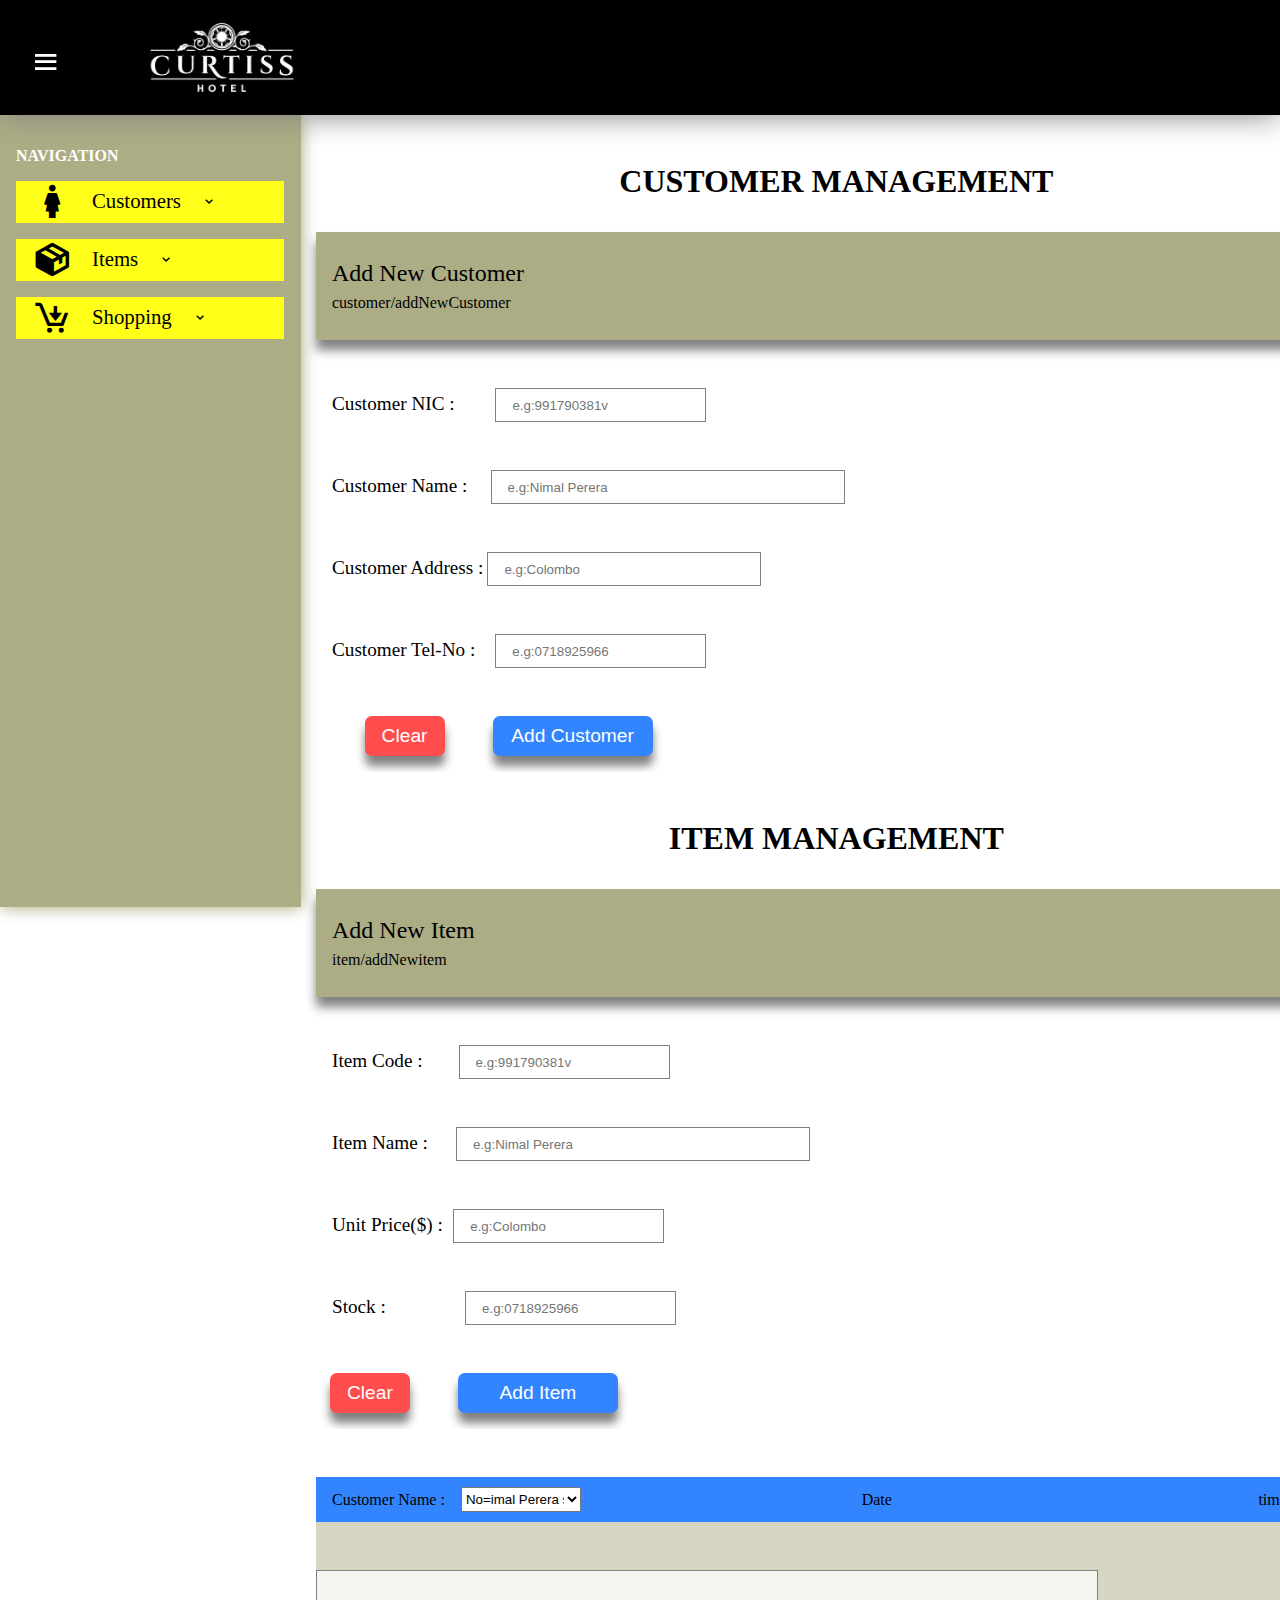
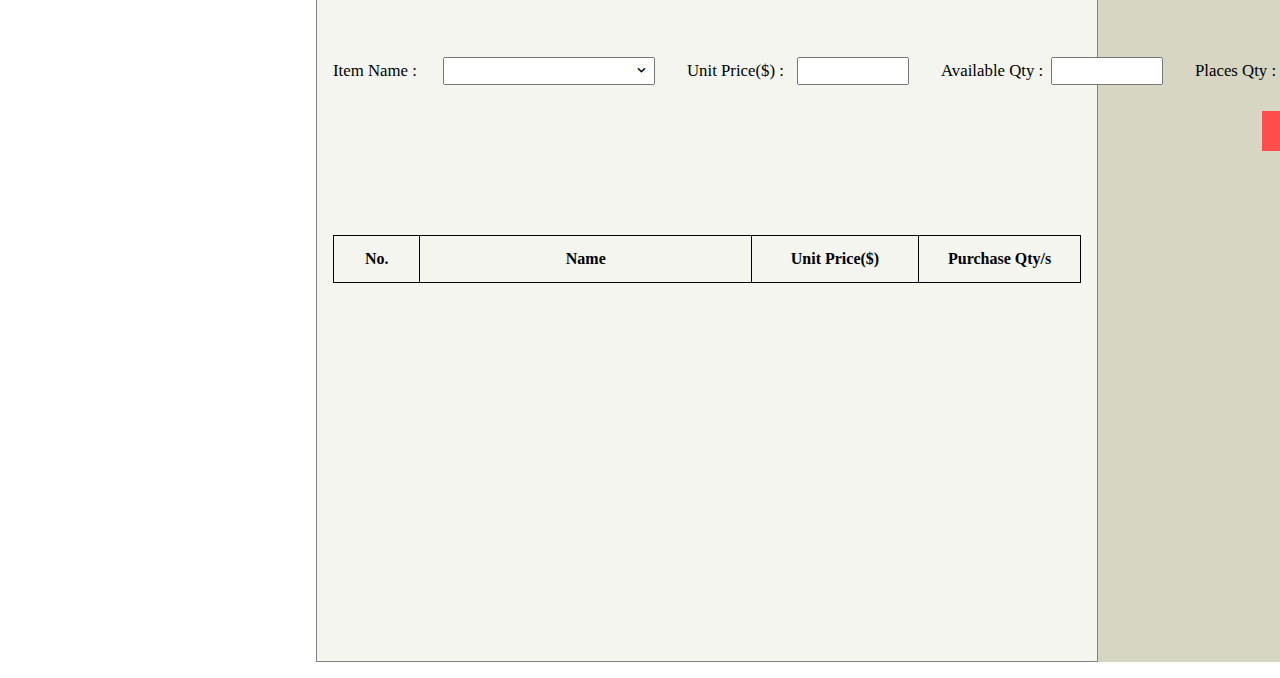
==== commit e96d1da9: "place order details add table and update qty and remove item" ====
--- a/out/artifacts/POS_war_exploded/index.html
+++ b/out/artifacts/POS_war_exploded/index.html
@@ -299,11 +299,11 @@
                     </div>
                     <div class="place-order-items">
                         <lable>Places Qty :</lable>
-                        <input type="number" />
+                        <input type="number" id="placeItemQty" />
                     </div>
                     <div class="place-order-items-btn">
                         <button type="clear">Reset</button>
-                        <button type="button">Add</button>
+                        <button type="button" id="placeAddBtn">Add</button>
                     </div>
 
                 </div>
@@ -312,99 +312,14 @@
                     <table>
                         <thead>
                         <tr>
-                            <th>No.</th>
-                            <th>Name</th>
-                            <th>UNit Price($)</th>
-                            <th>Purchase Qty/s</th>
+                            <th id="thPlaceNo">No.</th>
+                            <th id="thPlaceName">Name</th>
+                            <th id="thPlaceUnitPrice">Unit Price($)</th>
+                            <th id="thPlaceQty">Purchase Qty/s</th>
                         </tr>
                         </thead>
-                        <tbody>
-                        <tr>
-                            <td>001</td>
-                            <td>Apple</td>
-                            <td>23.33</td>
-                            <td>20</td>
-                        </tr>
-                        <tr>
-                            <td>001</td>
-                            <td>Apple</td>
-                            <td>23.33</td>
-                            <td>20</td>
-                        </tr>
-                        <tr>
-                            <td>001</td>
-                            <td>Apple</td>
-                            <td>23.33</td>
-                            <td>20</td>
-                        </tr>
-                        <tr>
-                            <td>001</td>
-                            <td>Apple</td>
-                            <td>23.33</td>
-                            <td>20</td>
-                        </tr>
-                        <tr>
-                            <td>001</td>
-                            <td>Apple</td>
-                            <td>23.33</td>
-                            <td>20</td>
-                        </tr>
-
-                        <tr>
-                            <td>001</td>
-                            <td>Apple</td>
-                            <td>23.33</td>
-                            <td>20</td>
-                        </tr>
-
-                        <tr>
-                            <td>001</td>
-                            <td>Apple</td>
-                            <td>23.33</td>
-                            <td>20</td>
-                        </tr>
-
-                        <tr>
-                            <td>001</td>
-                            <td>Apple</td>
-                            <td>23.33</td>
-                            <td>20</td>
-                        </tr>
-
-                        <tr>
-                            <td>001</td>
-                            <td>Apple</td>
-                            <td>23.33</td>
-                            <td>20</td>
-                        </tr>
-                        <tr>
-                            <td>001</td>
-                            <td>Apple</td>
-                            <td>23.33</td>
-                            <td>20</td>
-                        </tr>
-
-                        <tr>
-                            <td>001</td>
-                            <td>Apple</td>
-                            <td>23.33</td>
-                            <td>20</td>
-                        </tr> <tr>
-                            <td>001</td>
-                            <td>Apple</td>
-                            <td>23.33</td>
-                            <td>20</td>
-                        </tr> <tr>
-                            <td>001</td>
-                            <td>Apple</td>
-                            <td>23.33</td>
-                            <td>20</td>
-                        </tr> <tr>
-                            <td>001</td>
-                            <td>Apple</td>
-                            <td>23.33</td>
-                            <td>20</td>
-                        </tr>
+                        <tbody id="placeTbl">
+
                         </tbody>
                     </table>
                 </div>
--- a/out/artifacts/POS_war_exploded/style.css
+++ b/out/artifacts/POS_war_exploded/style.css
@@ -766,7 +766,7 @@
   border: 1px solid var(--color-secondry);
   border-collapse: collapse;
   padding: 10px 10px;
-  width: 250px;
+  width: auto;
 }
 
 .place-order .place-order-container .place-order-details-container .place-order-details-container-table table tr {
@@ -851,8 +851,26 @@
   background-color: var(--color-blue);
 }
 
+#thPlaceNo{
+  padding: 14px 10px;
+  width: 12px;
+}
+
+#thPlaceName{
+  padding: 14px 10px;
+  width: 150px;
+}
+#thPlaceUnitPrice{
+  padding: 14px 10px;
+  width: 65px;
+}
+#thPlaceQty{
+  padding: 14px 10px;
+  width: 60px;
+}
+
 #item-list{
-  background-color: var(--color-grey-4);
+  background-color: var(--color-grey-2);
   position: absolute;
   top: 29px;
   left: 0px;
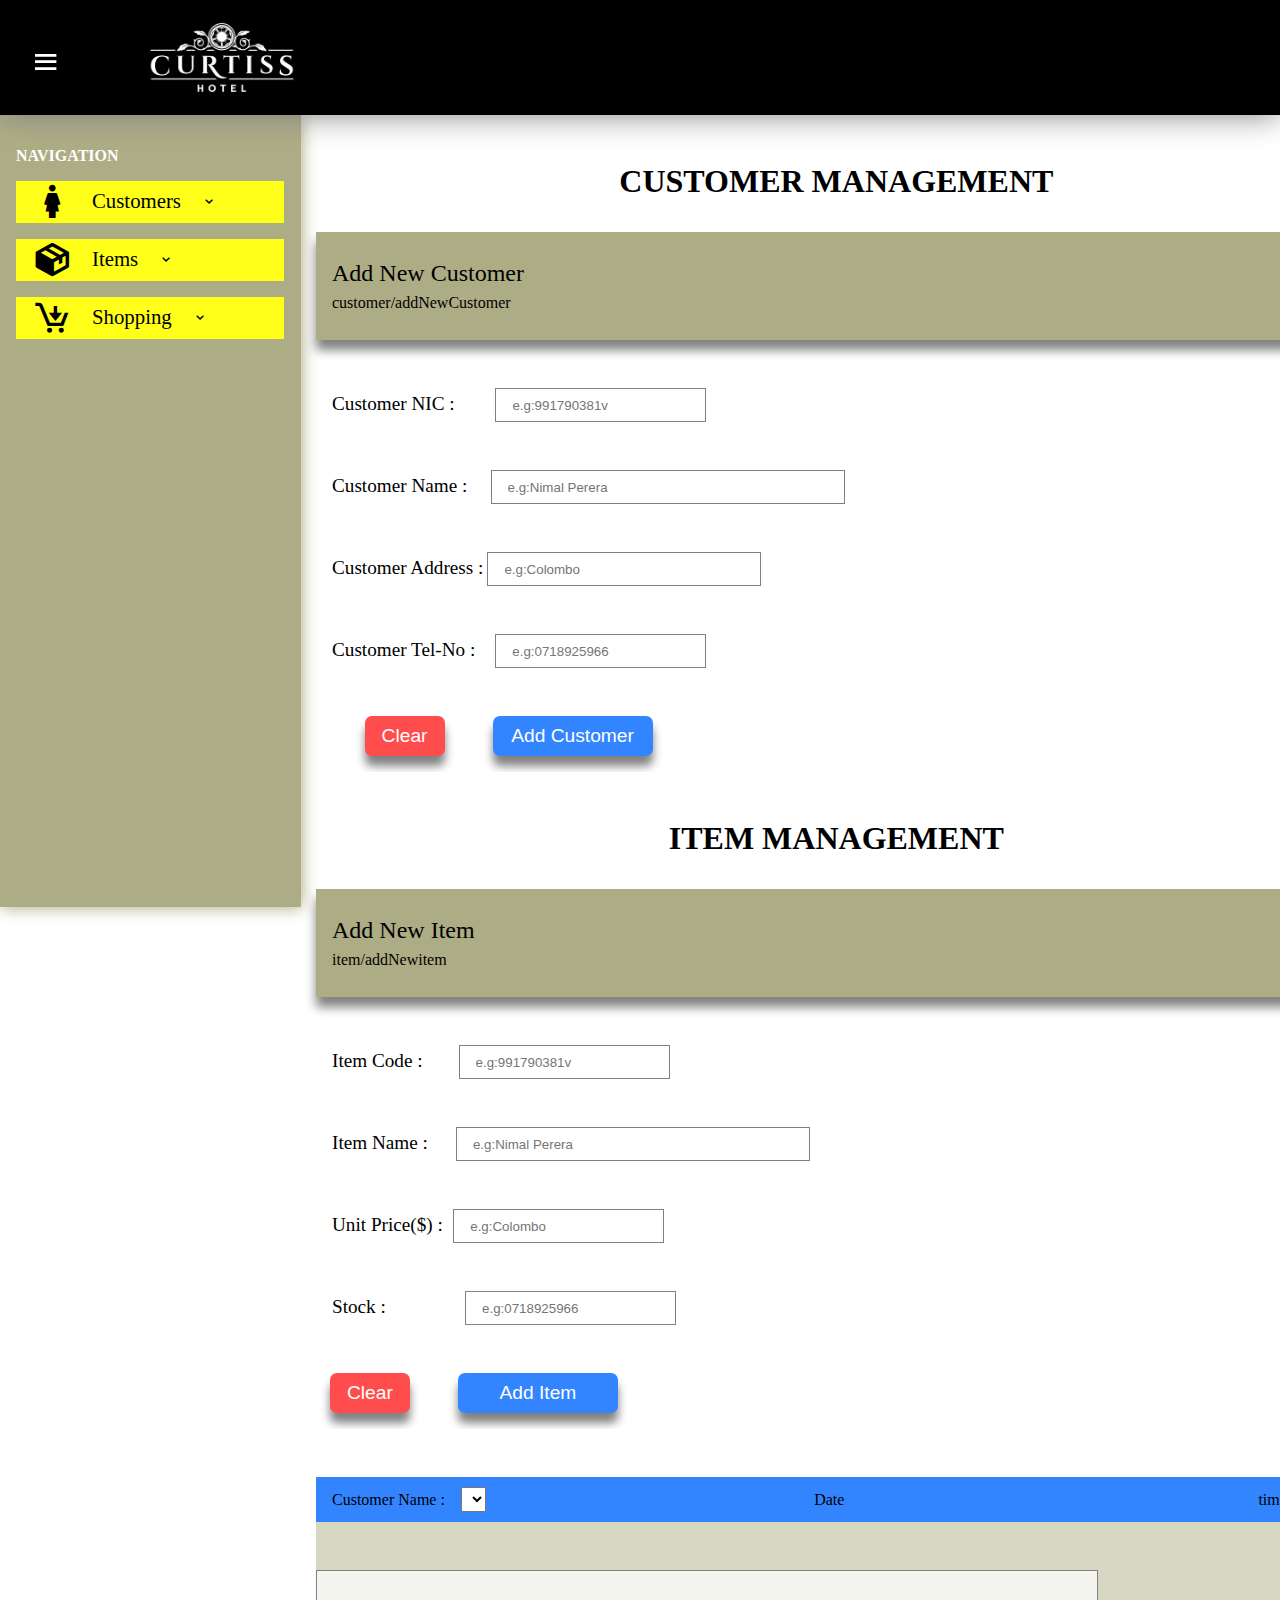
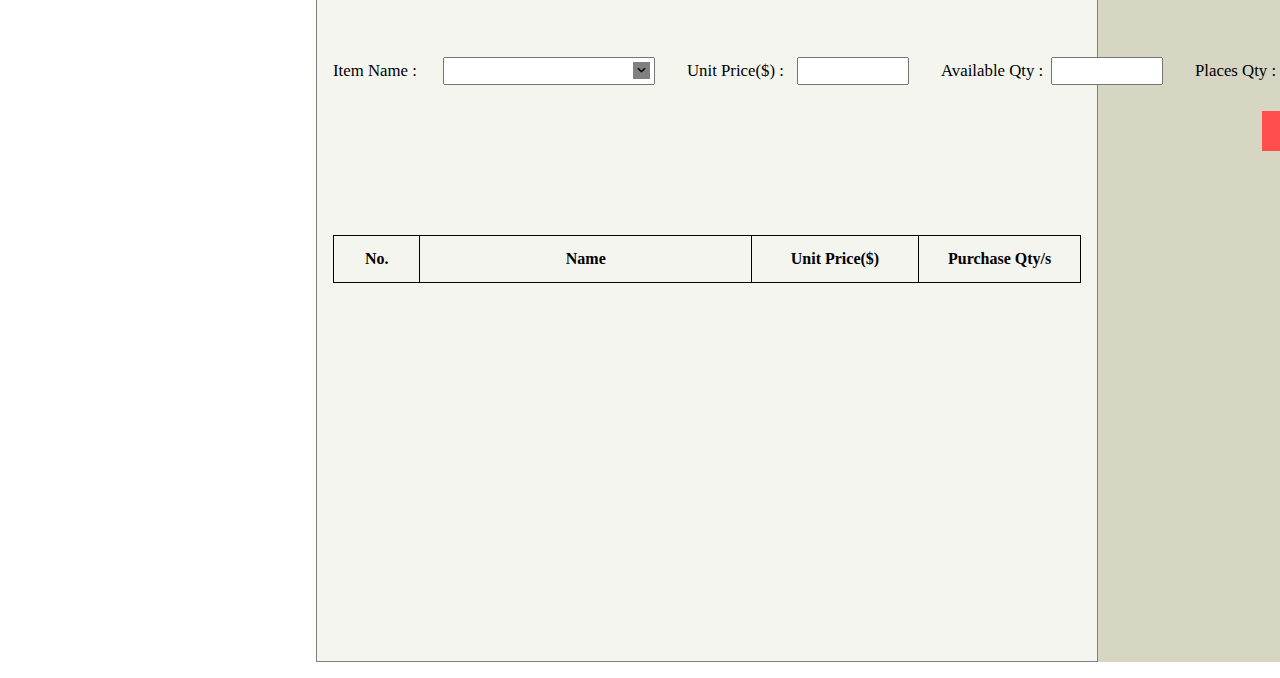
==== commit d9418282: "create model class" ====
--- a/out/artifacts/POS_war_exploded/index.html
+++ b/out/artifacts/POS_war_exploded/index.html
@@ -262,17 +262,15 @@
             <div class="place-order-main-menu">
                 <div class="place-order-main-menu-customer">
                     <p>Customer Name :</p>
-                    <select>
-                        <option>No=imal Perera sfdsfdsfdsgsdg</option>
-                        <option>2</option>
-                        <option>3</option>
+                    <select id="customerList">
+
                     </select>
                 </div>
                 <div class="place-order-main-menu-date">
-                    <p>Date</p>
+                    <p id="date">Date</p>
                 </div>
                 <div class="place-order-main-menu-time">
-                    <p>time</p>
+                    <p id="time">time</p>
                 </div>
             </div>
             <div class="place-order-details-container">
@@ -299,10 +297,11 @@
                     </div>
                     <div class="place-order-items">
                         <lable>Places Qty :</lable>
-                        <input type="number" id="placeItemQty" />
+                        <input type="number" id="placeItemQty" min="1" max=""/>
+                        <lable id="placeItemQtyValidation">Not Available Qty</lable>
                     </div>
                     <div class="place-order-items-btn">
-                        <button type="clear">Reset</button>
+                        <button type="clear" id="placeResetBtn">Reset</button>
                         <button type="button" id="placeAddBtn">Add</button>
                     </div>
 
@@ -333,27 +332,28 @@
                     </div>
                     <div class="place-order-details-menu-summary-item">
                         <h3>No of Items:</h3>
-                        <lable>001</lable>
+                        <lable id="placeNoOfItems">001</lable>
                     </div>
                     <div class="place-order-details-menu-summary-item">
                         <h3>Total Balance($):</h3>
-                        <lable>0013.99</lable>
+                        <lable id="placeTotalBalance">0013.99</lable>
                     </div>
                     <div class="place-order-details-menu-summary-item">
                         <h3>Disscount(%):</h3>
-                        <input type="text"/>
+                        <input type="text" id="placeDisscount"/>
                     </div>
                     <div class="place-order-details-menu-summary-item">
                         <h3>Sub Total($):</h3>
-                        <lable>0013.33</lable>
+                        <lable id="placeSubTotal">0013.33</lable>
                     </div>
                     <div class="place-order-details-menu-summary-item">
                         <h3>Pay In($):</h3>
-                        <input type="text"/>
+                        <input type="text" id="placePayIn"/>
+                        <lable id="payInValidation">Not Valid Payment</lable>
                     </div>
                     <div class="place-order-details-menu-summary-item">
                         <h3>Pay Balance($):</h3>
-                        <lable>0013.33</lable>
+                        <lable id="placePayBalance">0013.33</lable>
                     </div>
                     <div class="place-order-btn">
                         <button type="button" id="place-order-btn-cancel">Cancel</button>
--- a/out/artifacts/POS_war_exploded/style.css
+++ b/out/artifacts/POS_war_exploded/style.css
@@ -708,6 +708,8 @@
   position: absolute;
   left: 190px;
   top: 5px;
+  background: var(--color-grey-1);
+  cursor: pointer;
 }
 
 .place-order .place-order-container .place-order-details-container .place-order-details-container-item .place-order-items-btn {
@@ -726,6 +728,7 @@
   margin-right: 1rem;
   background-color: var(--color-red);
   border: none;
+  cursor: pointer;
 }
 
 .place-order .place-order-container .place-order-details-container .place-order-details-container-item .place-order-items-btn button[type="button"] {
@@ -736,6 +739,7 @@
   background-color: var(--color-blue);
   border: none;
   color: var(--color-primary);
+  cursor: pointer;
 }
 
 .place-order .place-order-container .place-order-details-container .place-order-details-container-table {
@@ -812,6 +816,8 @@
   position: relative;
   top: 3px;
   font-weight: 600;
+  width: 139px;
+  overflow: hidden;
 }
 
 .place-order .place-order-container .place-order-details-menu .place-order-details-menu-summary-item input {
@@ -879,6 +885,24 @@
   z-index: 100;
 }
 
+#placeItemQtyValidation{
+  position: relative;
+  display: flex;
+  top: 25px;
+  left: -112px;
+  width: 160px;
+  color: red;
+  font-size: 12px;
+}
+#payInValidation{
+position: relative;
+display: flex;
+top: 40px;
+left: -162px;
+width: 61px;
+font-size: 10px;
+color: red;
+}
 
 .select-field {
   border: 1px solid var(--color-blue) !important;
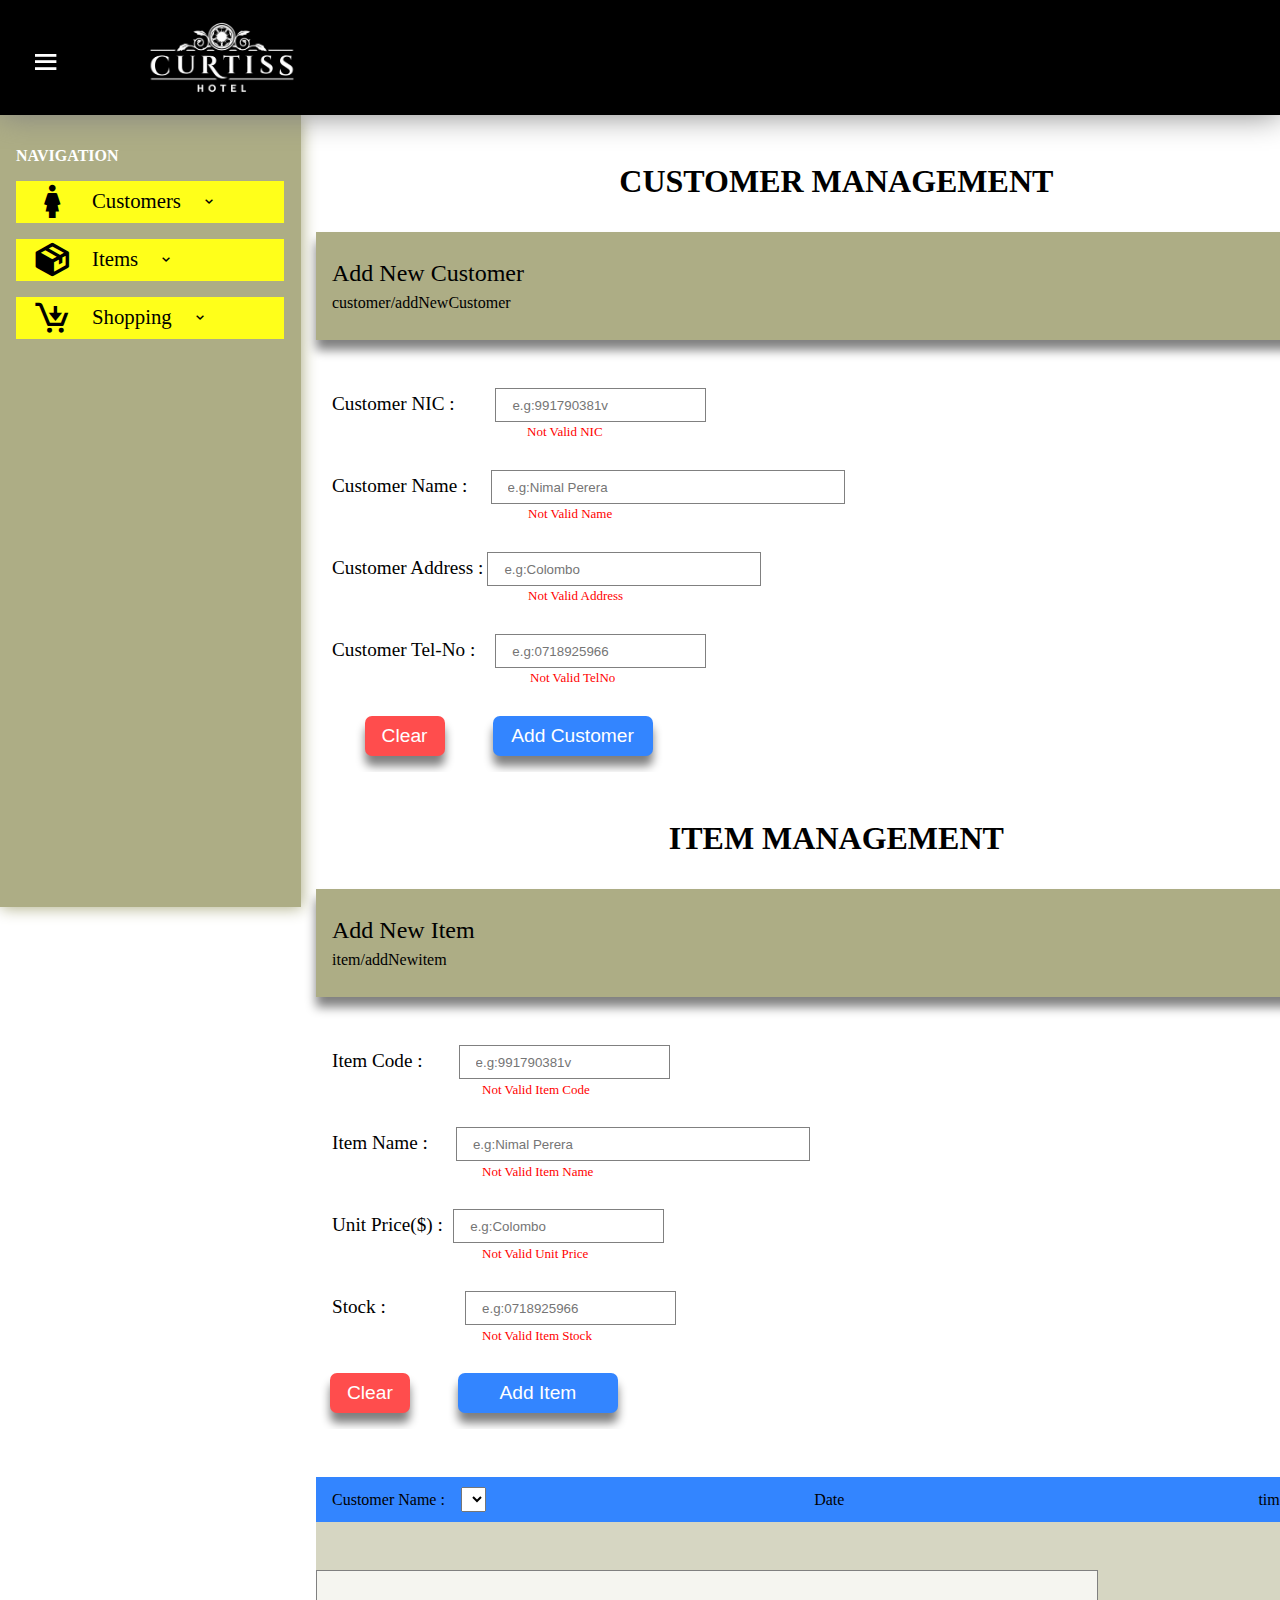
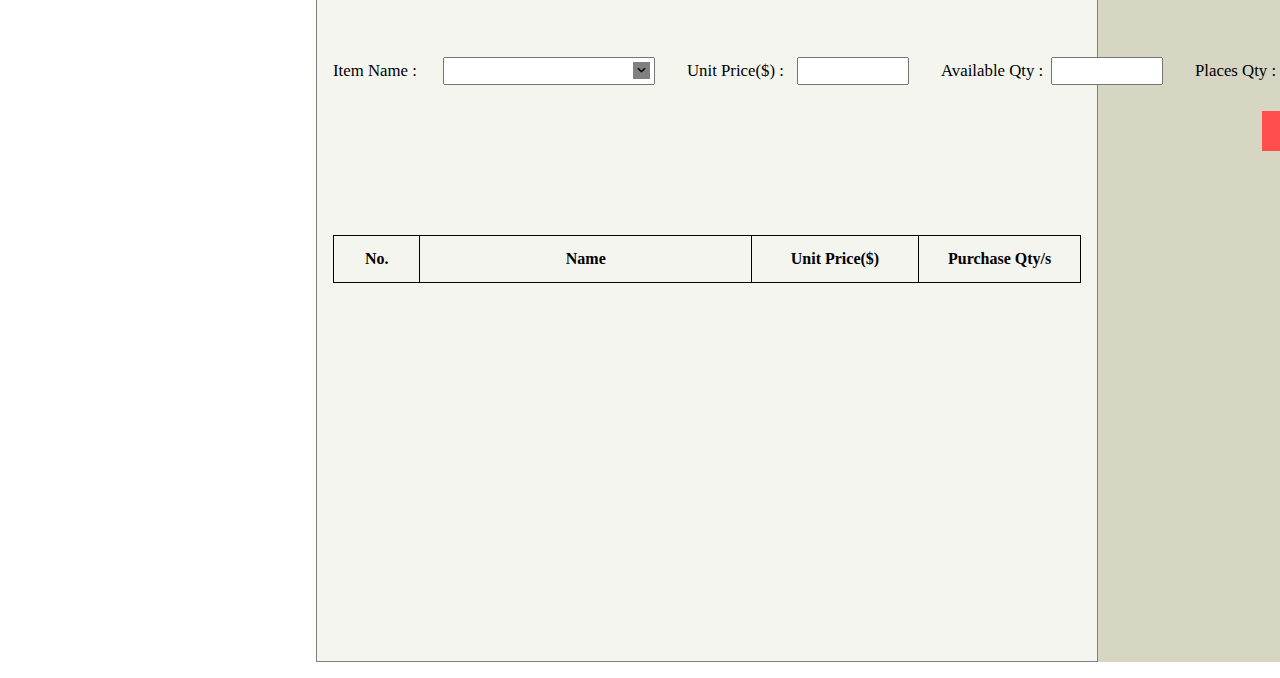
==== commit ba12b21c: "validation complete" ====
--- a/out/artifacts/POS_war_exploded/index.html
+++ b/out/artifacts/POS_war_exploded/index.html
@@ -93,18 +93,22 @@
                   <div class="customer__add-form">
                     <label class="customer__add-form-label l1">Customer NIC :</label>
                     <input class="customer__add-form-input i1 " id="txtCustomerId" type="text" placeholder="e.g:991790381v" name="txtCustomerAddId">
+                      <label id="customer-nic">Not Valid NIC</label>
                   </div>
                   <div class="customer__add-form">
                     <label class="customer__add-form-label l2">Customer Name :</label>
                     <input class="customer__add-form-input i2" id="txtCustomerName" type="text" placeholder="e.g:Nimal Perera" name="txtCustomerAddName">
+                      <label id="customer-name">Not Valid Name</label>
                   </div>
                   <div class="customer__add-form">
                     <label  class="customer__add-form-label">Customer Address :</label>
                     <input class="customer__add-form-input i3"id="txtCustomerAddress" type="text" placeholder="e.g:Colombo" name="txtCustomerAddAddress">
+                      <label id="customer-Address">Not Valid Address</label>
                   </div>
                   <div class="customer__add-form">
                     <label  class="customer__add-form-label l4">Customer Tel-No :</label>
                     <input  class="customer__add-form-input"id="txtCustomerTel" type="text" placeholder="e.g:0718925966"name="txtCustomerAddTel">
+                      <label id="customer-tel">Not Valid TelNo</label>
                   </div>
                   <div class="customer__add-button">
                       <button type="reset">Clear</button>
@@ -144,18 +148,22 @@
             <div class="customer__update-form">
               <label class="customer__update-form-label ">Customer NIC :</label>
               <input class="customer__update-form-input l1" id="txtCustomerUpdateId" type="text" placeholder="e.g:991790381v" name="txtCustomerId">
+
             </div>
             <div class="customer__update-form">
               <label class="customer__update-form-label ">Customer Name :</label>
               <input class="customer__update-form-input l2" id="txtCustomerUpdateName" type="text" placeholder="e.g:Nimal Perera"name="txtCustomerName">
+                <label id="customer-name-update" >Not Valid Name</label>
             </div>
             <div class="customer__update-form">
               <label  class="customer__update-form-label">Customer Address :</label>
               <input class="customer__update-form-input "id="txtCustomerUpdateAddress" type="text" placeholder="e.g:Colombo"name="txtCustomerAddress">
+                <label id="customer-Address-update" >Not Valid Address</label>
             </div>
             <div class="customer__update-form">
               <label  class="customer__update-form-label l4">Customer Tel-No :</label>
               <input  class="customer__update-form-input l4"id="txtCustomerUpdateTel" type="text" placeholder="e.g:0718925966"name="txtCustomerTel">
+                <label id="customer-tel-update">Not Valid TelNo</label>
             </div>
             <div class="customer__update-button">
                 <button type="reset">Clear</button>
@@ -184,18 +192,22 @@
                     <div class="item__add-form">
                         <label class="item__add-form-label l1-i">Item Code :</label>
                         <input class="item__add-form-input" id="txtItemId" type="text" placeholder="e.g:991790381v" name="txtItemAddId">
+                        <lable id="itemCode">Not Valid Item Code</lable>
                     </div>
                     <div class="item__add-form">
                         <label class="item__add-form-label l2-i">Item Name :</label>
                         <input class="item__add-form-input i2" id="txtItemName" type="text" placeholder="e.g:Nimal Perera" name="txtItemAddName">
+                        <lable id="itemName">Not Valid Item Name</lable>
                     </div>
                     <div class="item__add-form">
                         <label  class="item__add-form-label l3-i">Unit Price($) :</label>
                         <input class="item__add-form-input "id="txtItemUnitPrice" type="text" placeholder="e.g:Colombo"name="txtItemAddUnitPrice">
+                        <lable id="itemUnitPrice">Not Valid Unit Price</lable>
                     </div>
                     <div class="item__add-form">
                         <label  class="item__add-form-label l4-i">Stock :</label>
                         <input  class="item__add-form-input "id="txtItemStock" type="text" placeholder="e.g:0718925966"name="txtItemAddStock">
+                        <lable id="itemStock">Not Valid Item Stock</lable>
                     </div>
                     <div class="item__add-button">
                         <button type="reset">Clear</button>
@@ -238,14 +250,17 @@
             <div class="item__update-form">
                 <label class="item__update-form-label l2-i ">Item Name :</label>
                 <input class="item__update-form-input" id="txtItemUpdateName" type="text" placeholder="e.g:Nimal Perera" name="txtItemUpdateName">
+                <label id="itemNameUpdate">Not Valid Name</label>
             </div>
             <div class="item__update-form">
                 <label  class="item__update-form-label ">Unit Price($) :</label>
                 <input class="item__update-form-input "id="txtItemUpdateUnitPrice" type="text" placeholder="e.g:Colombo" name="txtItemUpdateUnitPrice">
+                <label id="itemPriceUpdate">Not Valid Price</label>
             </div>
             <div class="item__update-form">
                 <label  class="item__update-form-label l4-i">Stock :</label>
                 <input  class="item__update-form-input "id="txtItemUpdateStock" type="text" placeholder="e.g:0718925966" name="txtItemUpdateStock">
+                <label id="itemUpdateQty">Not Valid Stock</label>
             </div>
             <div class="item__update-button">
                 <button type="reset">Clear</button>
@@ -328,7 +343,7 @@
                 <div class="place-order-details-menu-summary">
                     <div class="place-order-details-menu-summary-item">
                         <h3>Invoice No :</h3>
-                        <lable>001</lable>
+                        <lable id="invoiceNo">001</lable>
                     </div>
                     <div class="place-order-details-menu-summary-item">
                         <h3>No of Items:</h3>
@@ -356,7 +371,6 @@
                         <lable id="placePayBalance">0013.33</lable>
                     </div>
                     <div class="place-order-btn">
-                        <button type="button" id="place-order-btn-cancel">Cancel</button>
                         <button type="button"id="place-order-btn-ok">Place Order</button>
                     </div>
                 </div>
@@ -365,14 +379,21 @@
     </div>
     <!--PLACE ORDER END-->
    <script src="https://code.jquery.com/jquery-3.6.0.js" integrity="sha256-H+K7U5CnXl1h5ywQfKtSj8PCmoN9aaq30gDh27Xc0jk=" crossorigin="anonymous"></script>
-   <script src="./script/script.js"></script>
-    <script src="script/customerAJAX.js"></script>
-    <script src="script/itemAJAX.js"></script>
     <script src="./model/customer.js"></script>
     <script src="./model/item.js"></script>
-    <script src="./script/customerFunction.js"></script>
-    <script src="./script/itemFunction.js"></script>
-    <script src="script/orderFunction.js"></script>
-    <script src="script/placeAJAX.js"></script>
+    <script src="model/order.js"></script>
+    <script src="model/orderDetail.js"></script>
+    <script src="script/function/customerFunction.js"></script>
+    <script src="script/function/itemFunction.js"></script>
+    <script src="script/function/orderFunction.js"></script>
+    <script src="script/ajax/orderAJAX.js"></script>
+    <script src="script/ajax/customerAJAX.js"></script>
+    <script src="script/ajax/itemAJAX.js"></script>
+    <script src="script/validation/customer.js"></script>
+    <script src="script/validation/item.js"></script>
+   <script src="./script/script.js"></script>
+
+
+
 </body>
 </html>--- a/out/artifacts/POS_war_exploded/style.css
+++ b/out/artifacts/POS_war_exploded/style.css
@@ -561,6 +561,8 @@
   display: -ms-flexbox;
   display: flex;
   height: auto;
+  overflow: hidden;
+
 }
 
 .place-order .place-order-container {
@@ -903,6 +905,124 @@
 font-size: 10px;
 color: red;
 }
+#invoiceNo{
+  color: var(--color-red);
+  font-size: 1.2rem;
+  position: relative;
+  top: 0px;
+}
+
+/* Validation*/
+#customer-nic{
+  display: flex;
+  width: 8rem;
+  position: absolute;
+  left: 195px;
+  top: 36px;
+  color: red;
+  font-size: 13px;
+}
+#customer-name{
+  display: flex;
+  width: 133px;
+  position: absolute;
+  left: 196px;
+  top: 36px;
+  color: red;
+  font-size: 13px;
+}
+#customer-Address{
+  display: flex;
+  position:absolute;
+  width: 151px;
+  left: 196px;
+  top: 36px;
+  color: red;
+  font-size: 13px;
+}
+#customer-tel{
+display: flex;
+width: 134px;
+position: absolute;
+  top: 36px;
+left: 198px;
+color: red;
+font-size: 13px;
+}
+/* customer update*/
+
+#customer-name-update{
+  display: flex;
+  position: absolute;
+  left: 195px;
+  top: 37px;
+  font-size: 12px;
+  color: red;
+}
+#customer-Address-update{
+  display: flex;
+  position: absolute;
+  left: 195px;
+  top: 37px;
+  font-size: 12px;
+  color: red;
+}
+#customer-tel-update{
+  display: flex;
+  position: absolute;
+  left: 195px;
+  top: 37px;
+  font-size: 12px;
+  color: red;
+}
+
+/*Item add validation*/
+#itemCode{
+  position: absolute;
+  display: flex;
+  left: 150px;
+  font-size: 13px;
+  color: red;
+  top: 37px;
+}
+#itemName{
+  position: absolute;
+  display: flex;
+  left: 150px;
+  font-size: 13px;
+  color: red;
+  top: 37px;
+}
+
+#itemUnitPrice{
+  position: absolute;
+  display: flex;
+  left: 150px;
+  font-size: 13px;
+  color: red;
+  top: 37px;
+}
+
+#itemStock{
+  position: absolute;
+  display: flex;
+  left: 150px;
+  font-size: 13px;
+  color: red;
+  top: 37px;
+}
+
+#itemPriceUpdate,#itemNameUpdate,#itemUpdateQty{
+  position: absolute;
+  display: flex;
+  left: 150px;
+  font-size: 13px;
+  color: red;
+  top: 37px;
+}
+
+
+
 
 .select-field {
   border: 1px solid var(--color-blue) !important;
